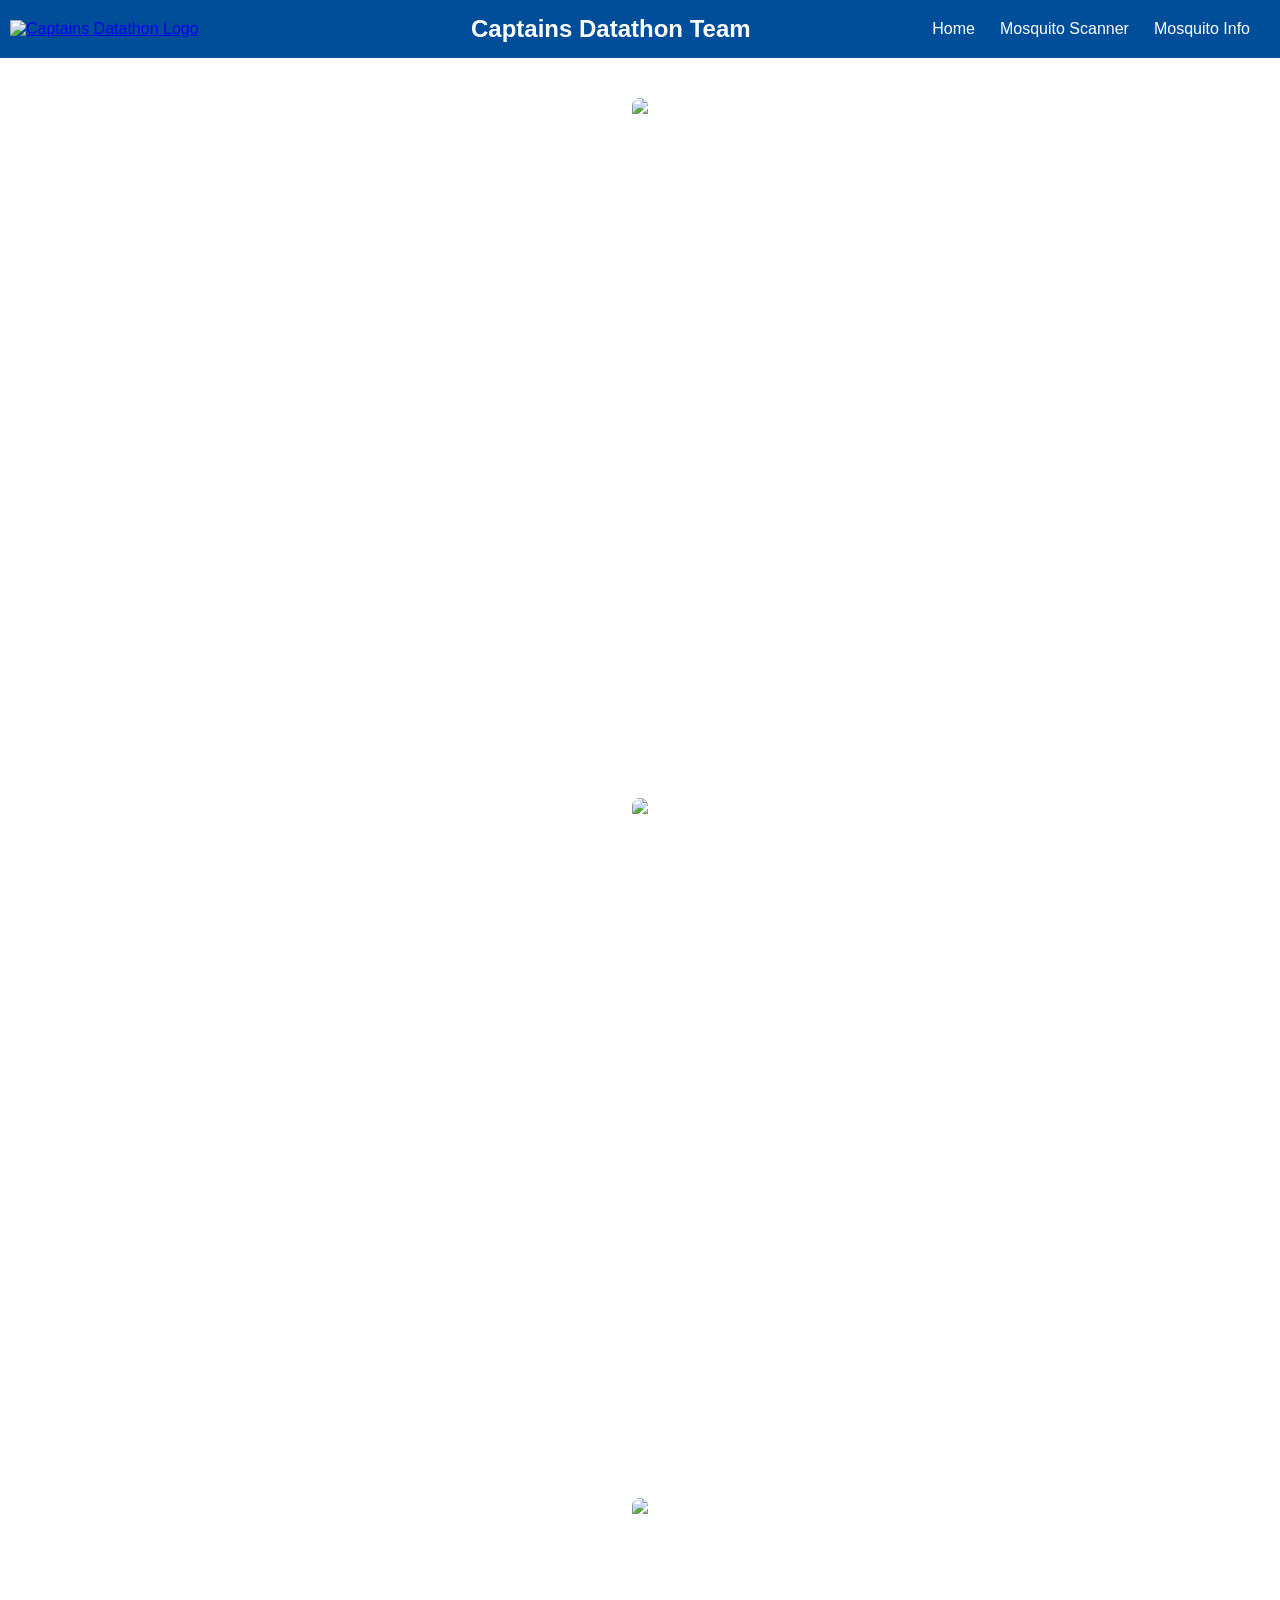
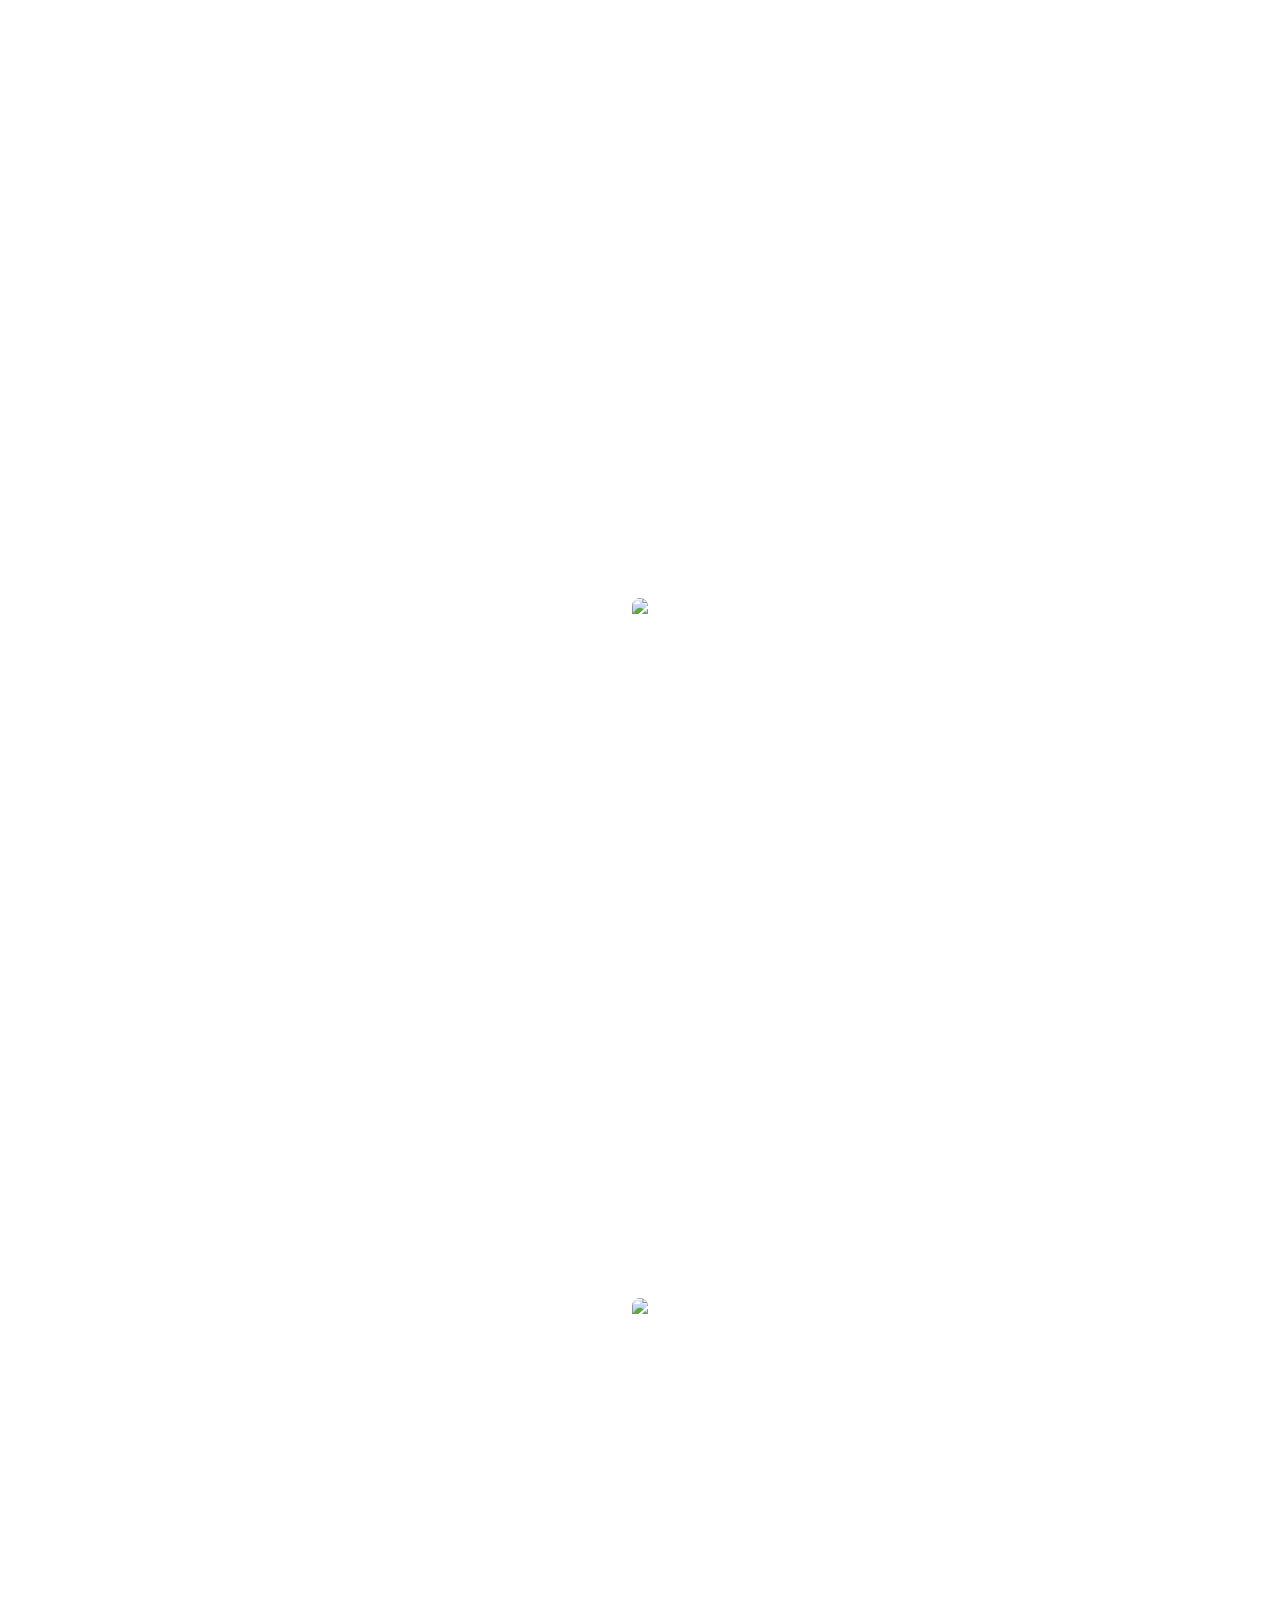
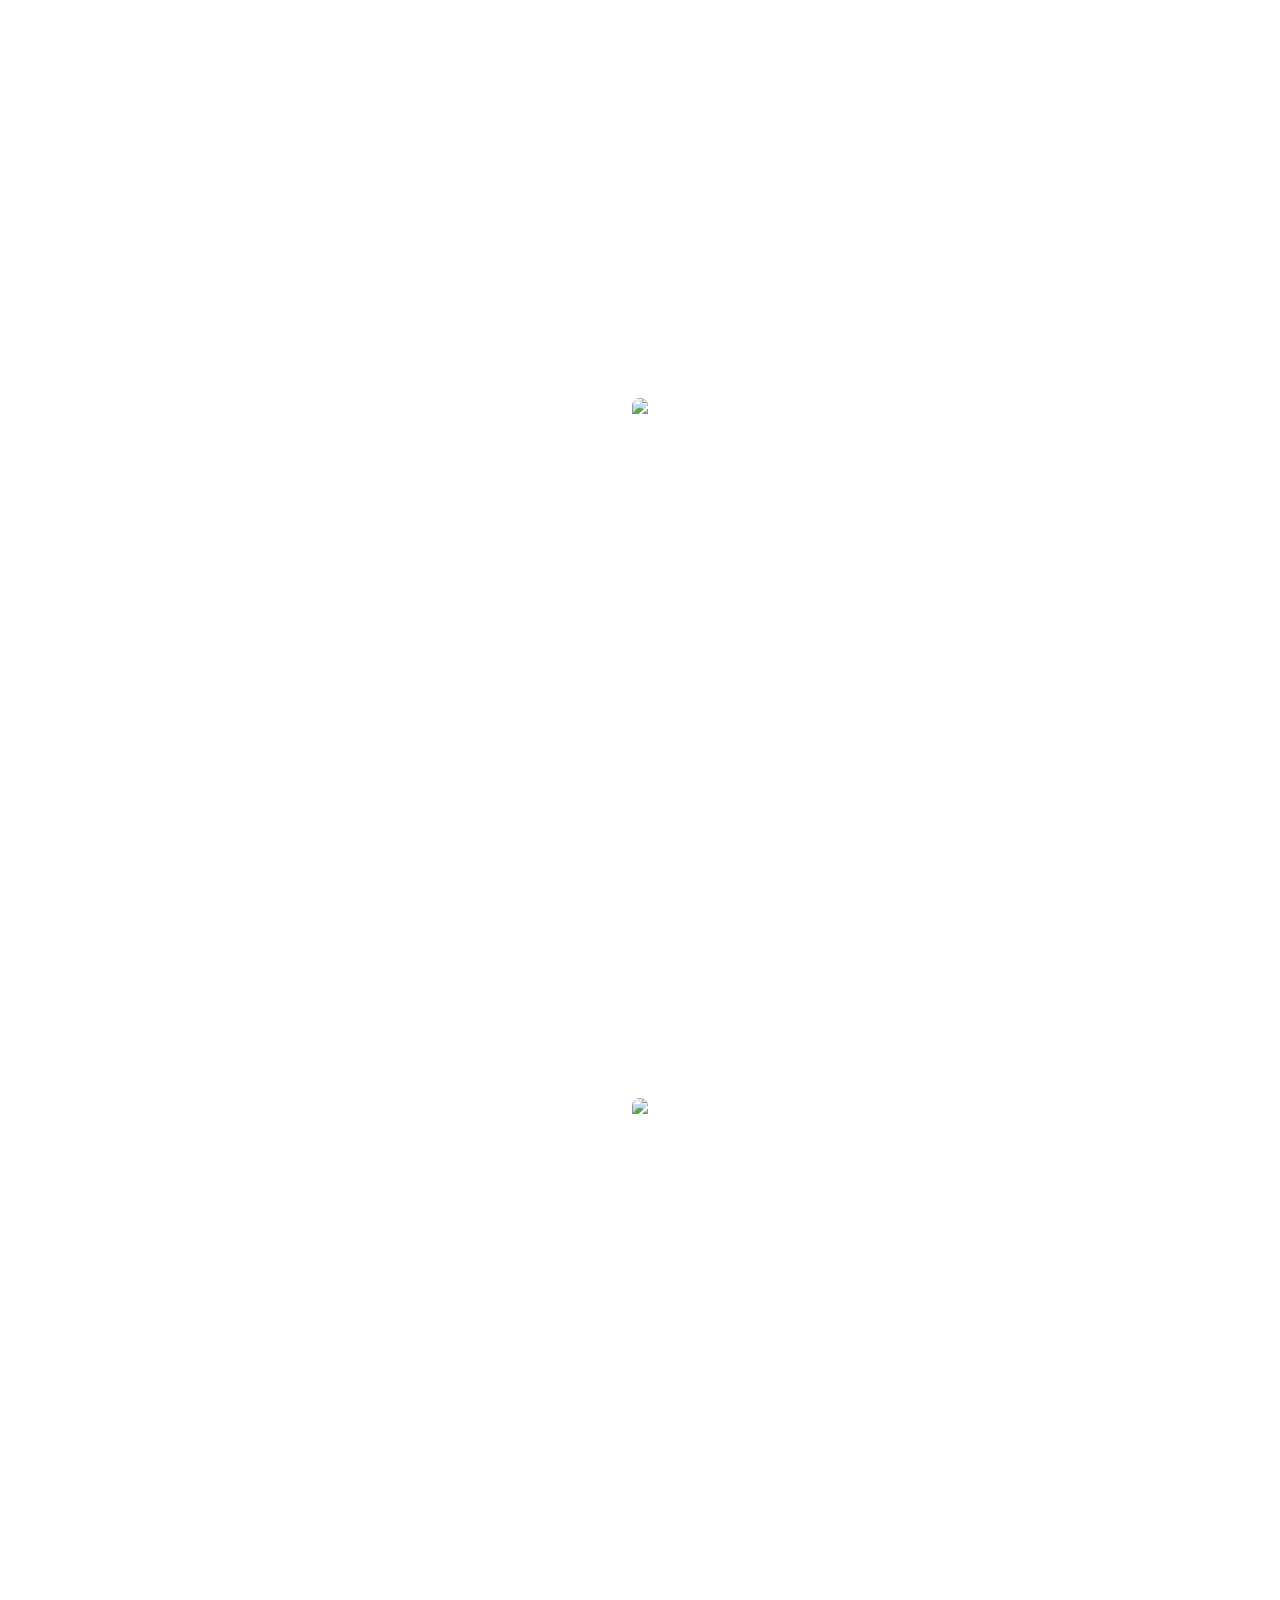
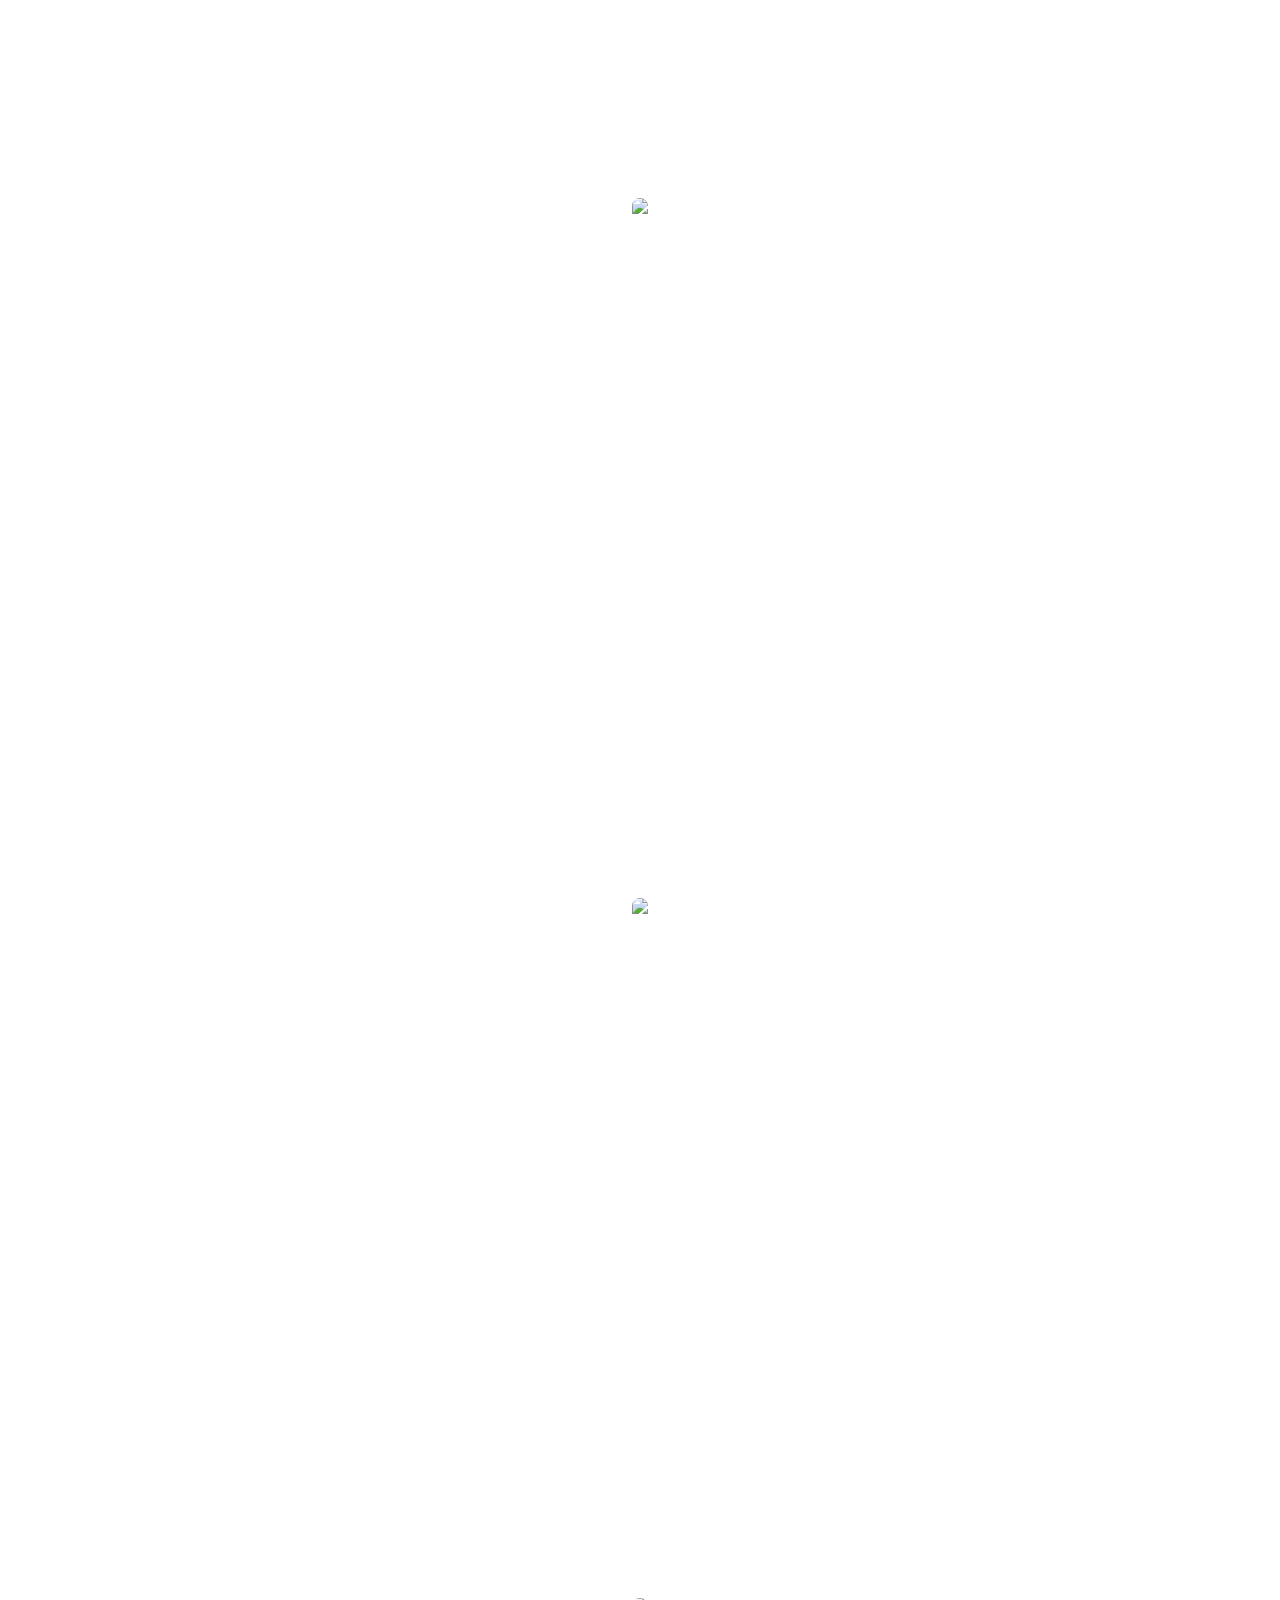
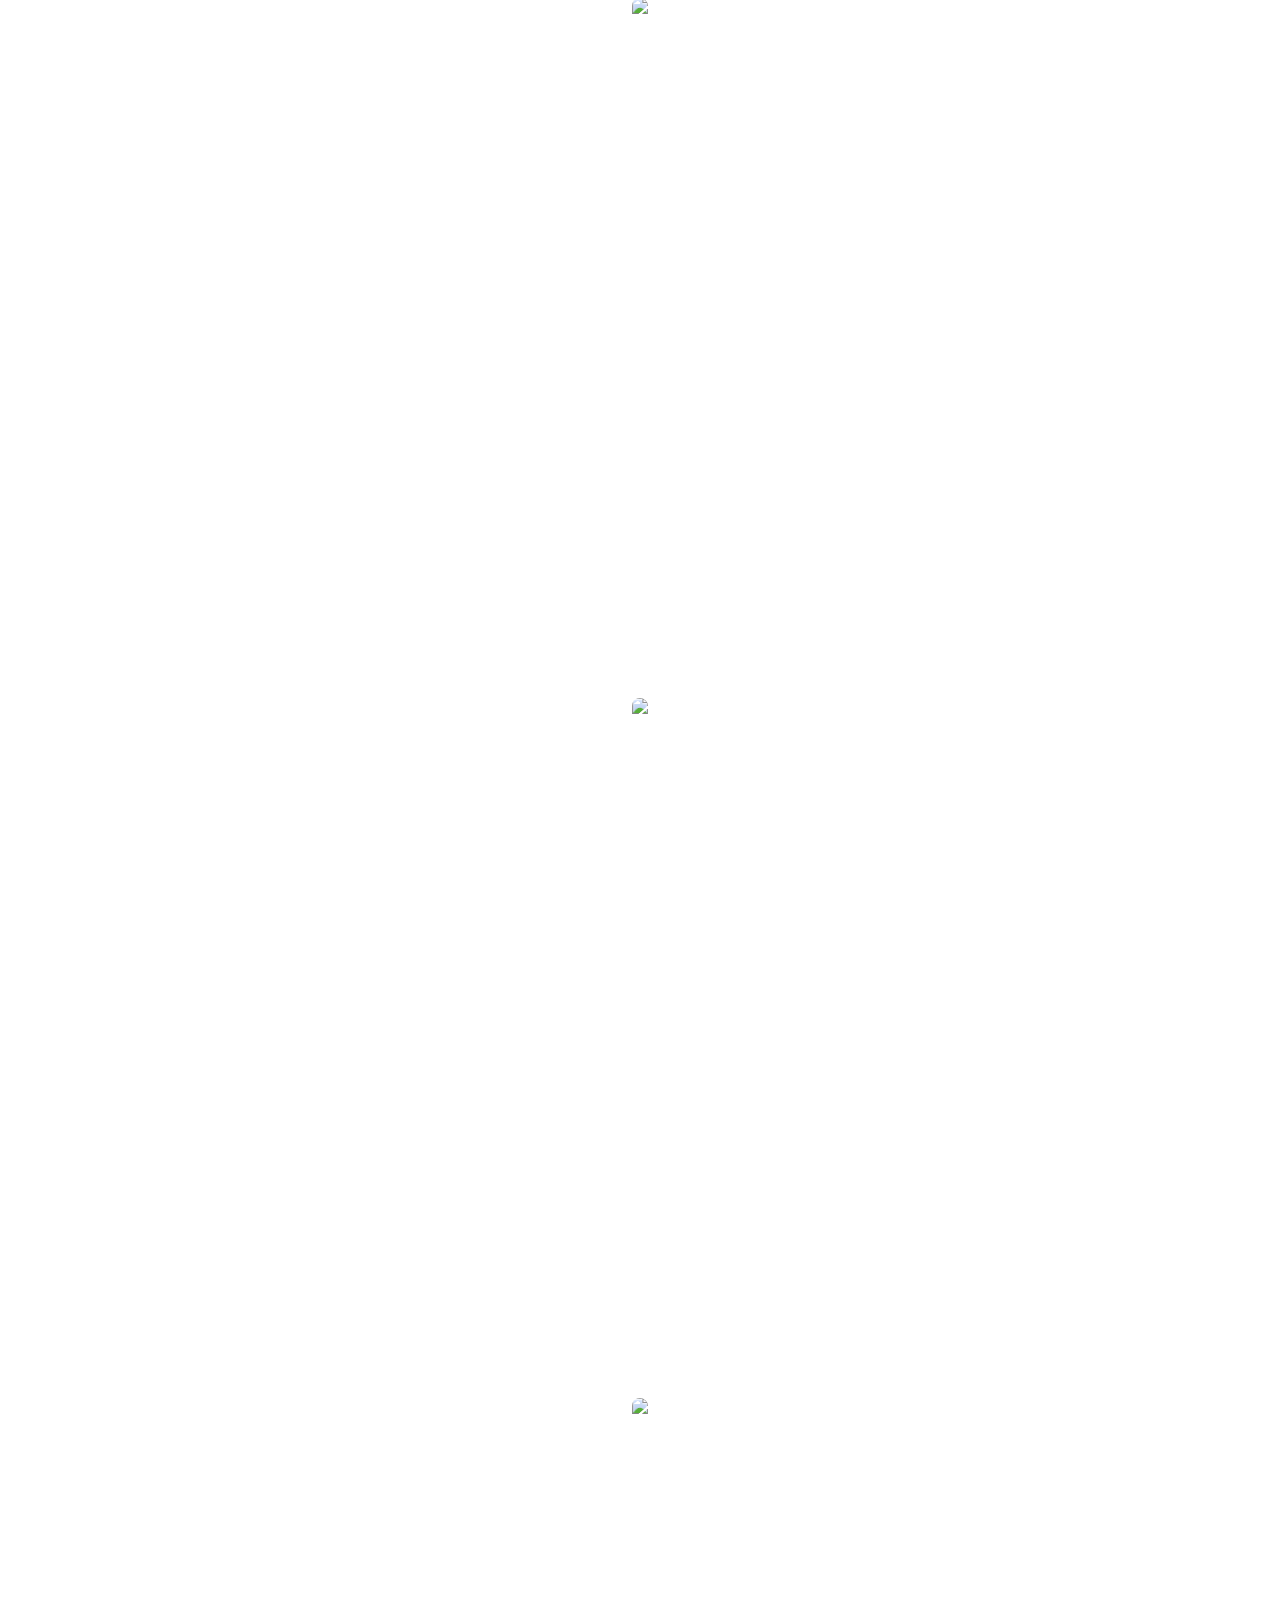
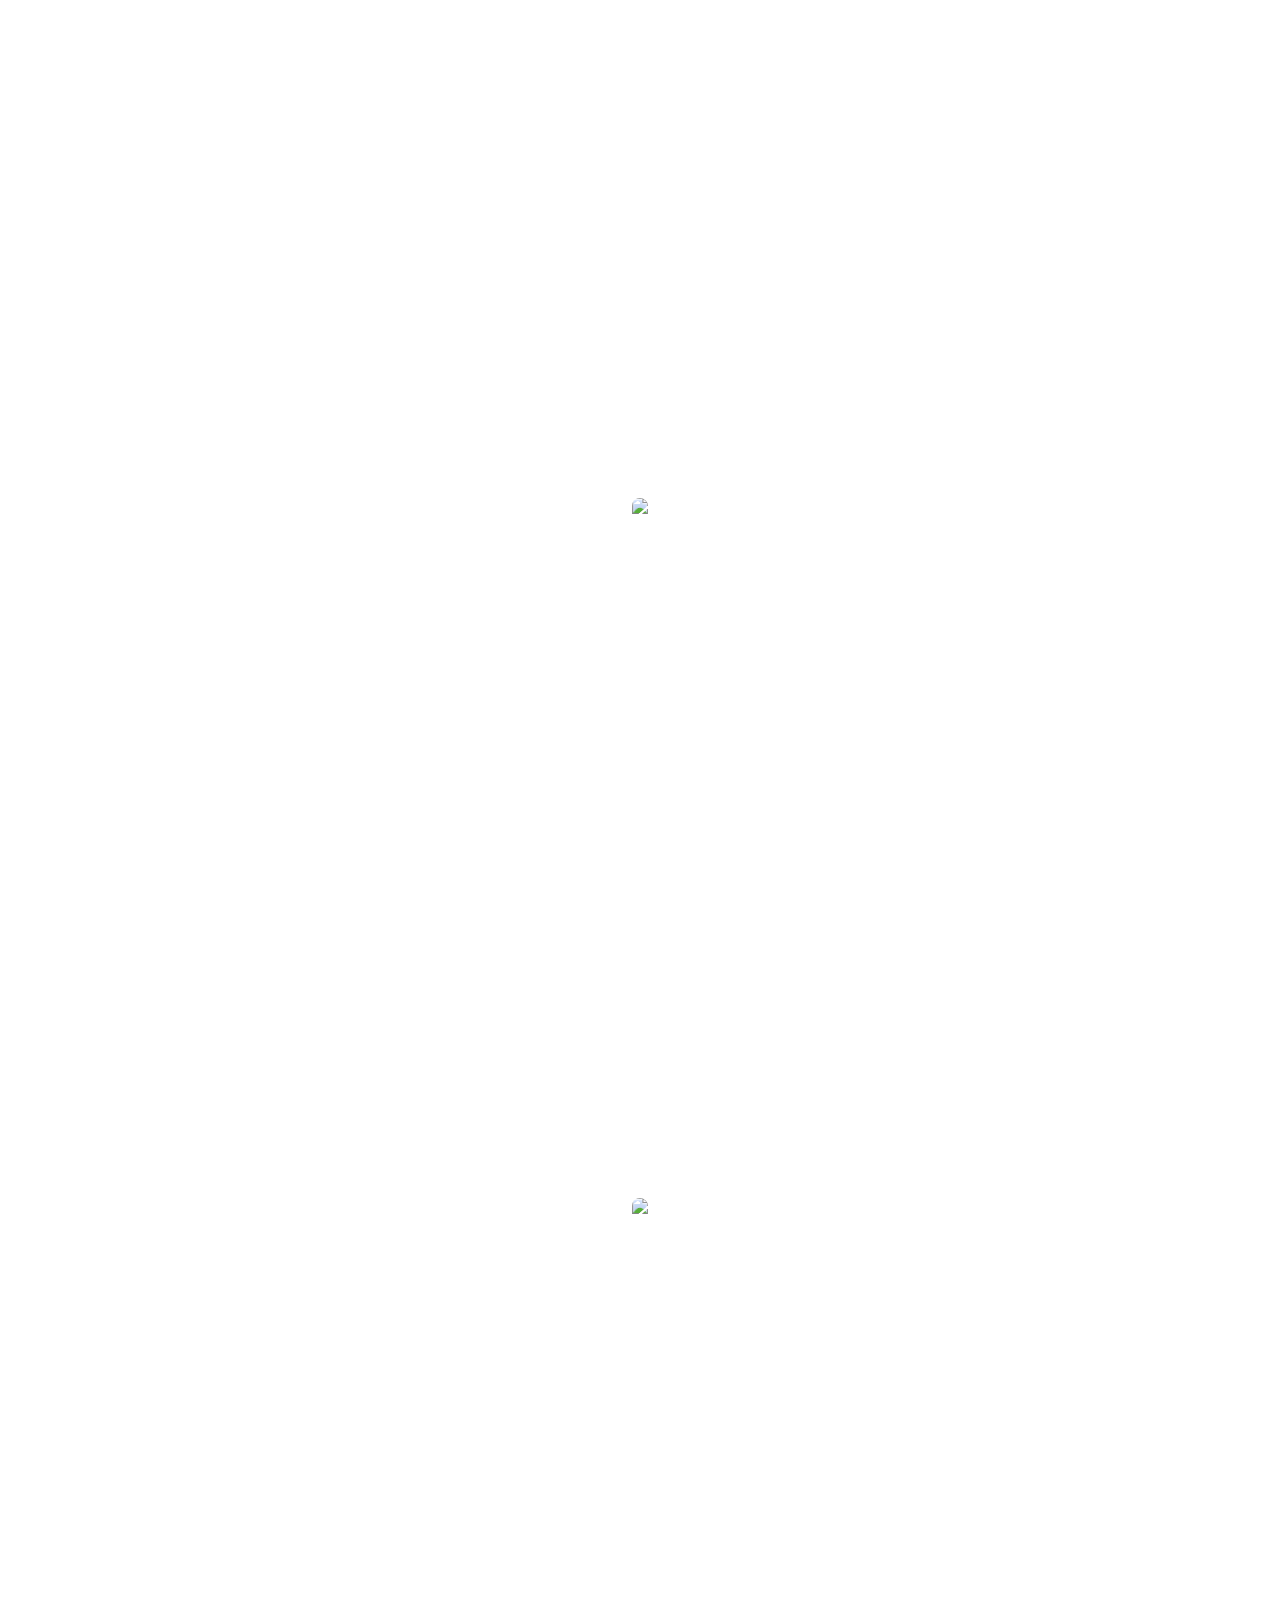
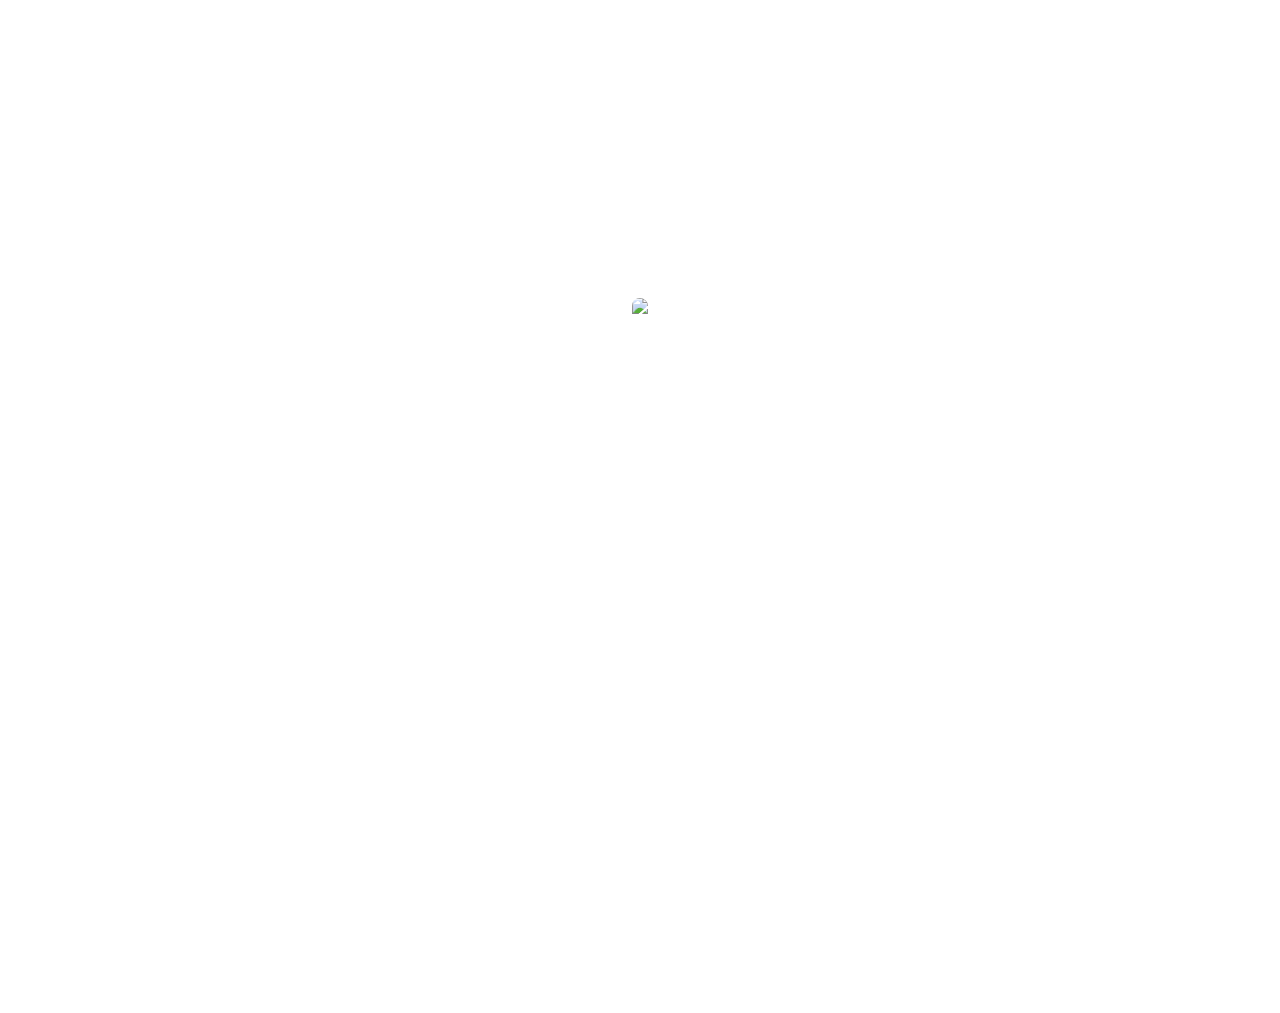
==== website/about.html @ 855c33f7 "removed images from carousel since carousel wasn't showing most of them. show them on photos one-by-" ====
<!-- i'm too lazy to change the url
but the link appears on the site as photos -->

<!DOCTYPE html>
<html lang="en">
<head>
    <meta charset="UTF-8">
    <meta name="viewport" content="width=device-width, initial-scale=1.0">
    <title>Captains Datathon</title>
    <link rel="stylesheet" href="style.css"/>
</head>
<body>
    <!-- NavBar-->
    <nav class="navbar">
        <div class="navbar-logo">
            <a href="../index.html">
                <img src="img/CNU_logo.png" alt="Captains Datathon Logo">
            </a>
        </div>
        
        <h1 class="navbar-title">Captains Datathon Team</h1>

        <ul class="navbar-links">
            <li><a href="../index.html">Home</a></li>
            <li><a href="scanner.html">Mosquito Scanner</a></li>
            <li><a href="mosquito_info.html">Mosquito Info</a></li>
        </ul>
    </nav>
    
    <div class="rotate-section">

    <!-- TOP carousel -->
        <!-- <div class="carousel-wrapper top-carousel">
            <div class="carousel-track">
            <img src="img/T1.jpg" alt="">
            <img src="img/T2.jpg" alt="">
            <img src="img/T3.jpg" alt="">
            <img src="img/T4.jpg" alt="">
            <img src="img/T5.jpg" alt="">
            <img src="img/T6.jpg" alt="">
            <img src="img/T7.jpg" alt="">

            <img src="img/T1.jpg" alt="">
            <img src="img/T2.jpg" alt="">
            <img src="img/T3.jpg" alt="">
            </div>
        </div> -->


        <img src="img/T2.jpg" class="center-img">
        <img src="img/T4.jpg" class="center-img">
        <img src="img/T5.jpg" class="center-img">
        <img src="img/T6.jpg" class="center-img">
        <img src="img/T7.jpg" class="center-img">
        <img src="img/T3.jpg" class="center-img">
        <img src="img/T1.jpg" class="center-img">

        <!-- CENTER IMAGE -->
        <img src="img/center.jpg" class="center-img">

        <!-- BOTTOM carousel -->
        <img src="img/B2.jpg" class="center-img">
        <img src="img/B4.jpg" class="center-img">
        <img src="img/B5.jpg" class="center-img">
        <img src="img/B7.jpg" class="center-img">
        <img src="img/B3.jpg" class="center-img">
        <img src="img/B1.jpg" class="center-img">
        <img src="img/B6.jpg" class="center-img">

    </div>


</body>
</html>
---- website/style.css ----
/* Main Colors:
 > Green      - 7CBB2B
 > Dark Blue  - 003366
 > Light Blue - 4DAEFE
*/

body {
  margin: 0;
  font-family: 'Montserrat', sans-serif;
  overflow-x: hidden;
}

/* Navbar */
.navbar {
    background-color: #004d99;
    display: flex;
    align-items: center;
    justify-content: space-between;
    padding: 20px 20px;
    padding-left:10px;
    padding-right:30px;
    position: relative;
    color: white;
}

/* Logo */
.navbar-logo img {
    height: 40px;
    width: auto;

}

/* Centered title */
.navbar-title {
    position: absolute;
    /* chage to 37.7 fro better */
    left: 48.5%;
    transform: translateX(-50%);
    font-size: 1.5em;
    font-weight: 600;
    color: white;
    padding-right:20px;
    margin: 0;
}

/* Navigation links */
.navbar-links {
    list-style: none;
    display: flex;
    gap: 25px;
    margin: 0;
    padding: 0;
}

.navbar-links li a {
    color: white;
    text-decoration: none;
    font-weight: 500;
    transition: color 0.3s;
}

.navbar-links li a:hover {
    color: #7CBB2B; /* green hover effect */
}

/* Responsive for small screens */
@media (max-width: 970px) {
    .navbar-links {
        display: none; /* could add hamburger menu later */
    }

    .navbar-title {
        font-size: 1.2em;
    }
}

/* Video & Text */

.mw-hero {
  position: relative;
  height: 40vh;
  overflow: hidden;
}

.mw-video {
  position: absolute;
  top: 0;
  left: 0;
  width: 100%;
  height: 100%;
  object-fit: cover;
  filter: brightness(60%);
  z-index: 0;
}

.mw-overlay {
  position: absolute;
  top: 35%;
  left: 10%;
  /* transform: translateY(-30%); */
  color: white;
  z-index: 1;
}

.mw-title {
  font-size: clamp(3rem, 6vw, 4rem);
  font-weight: 700;
  margin: 0;
  color: #7CBB2B;
  text-align:center;
}

.mw-title span {
  color: #7CBB2B;
}

.mw-subtitle {
  margin-top: 10px;
  font-size: clamp(1.3rem, 2.5vw, 1.3rem);
  color: lightskyblue;
  letter-spacing: 0.5px;
  text-align:center;
}

/* my additions*/

h1{
  text-align:center;
}


/* Section 1 */

.mosquito-section {
  padding: 10px 10%;
  background-color: #fff;
  color: #000;
}

.mosquito-heading {
  text-align: center;
  font-size: clamp(1.8rem, 3vw, 2.5rem);
  font-weight: 700;
  margin-bottom: 40px;
  line-height: 1.2;
}

.mosquito-green {
  color: #7CBB2B; 
}

.mosquito-blue {
  color: #4DAEFE; 
}

.mosquito-flex {
  display: flex;
  align-items: stretch; 
  justify-content: center;
  gap: 30px;
}

.mosquito-image {
  flex: 1 1 400px;
  max-width: 500px;
}

.mosquito-image img {
  width: 100%;
  height: 100%;
  object-fit: cover;        
  object-position: center;  
  border-radius: 10px;
  display: block;
}

.mosquito-text {
  flex: 1 1 400px;
  max-width: 700px;
  font-size: 1rem;
  line-height: 1.6;
}

.mosquito-text p {
  margin-bottom: 20px;
}

/* Responsive tweak for small screens */
@media (max-width: 768px) {
  .mosquito-section {
    padding: 40px 5%;
  }

  .mosquito-flex {
    flex-direction: column;
    align-items: center;
  }

  .mosquito-text {
    text-align: justify;
  }
}

/* Section 2 */

.carousel-section {
  background: #fff;
  padding-bottom: 60px;
  text-align: center;
}

.carousel-heading {
  font-size: clamp(1.8rem, 3vw, 2.6rem);
  font-weight: 700;
  margin-bottom: 40px;
}

.carousel-green { color: #7CBB2B; }
.carousel-blue { color: #4DAEFE; }

.carousel-wrapper {
  width: 60%;
  max-width: 1100px;
  margin-inline: auto;
  overflow: hidden;
  border-radius: 14px;
  position: relative;
}

.carousel-track {
  display: flex;
  gap: 20px;
  /* vvv Adjust Time vvv */
  animation:slide-pingpong 7s ease-in-out infinite alternate;
}

/* Desktop: show 2 images at once */
.carousel-track img {
  flex: 0 0 calc(50% - 10px);
  border-radius: 14px;
  object-fit: contain;
}

/* Mobile: show only 1 */
@media (max-width: 800px) {
  .carousel-track img {
    flex: 0 0 100%;
  }
}

@keyframes slide-pingpong {
  0% {
    transform: translateX(0);
  }
  100% {
    transform: translateX(calc(-192% - 60px));
  }
}

/* Section 3 */

.ai-performance {
  background: #fff;
  text-align: center;
  /* padding: 80px 8% 0; */
  color: #000;
}

.ai-text h2 {
  font-size: clamp(1.8rem, 3vw, 2.6rem);
  font-weight: 700;
  margin-bottom: 20px;
}

.ai-green {
  color: #7CBB2B;
}

.ai-text p {
  max-width: 800px;
  margin: 0 auto 40px auto;
  font-size: 1rem;
  color: #333;
  line-height: 1.6;
}

.ai-image {
  width: 100vw;
  height: 100vh;
  overflow: hidden; /* allow full image */
  max-height: none; /* remove height restriction */
}

.ai-image img {
  width: 100%;
  height: auto;
  object-fit: cover;
  display: block;
  margin: 0 auto;
}


/* Mosquito Info -- Table */

.table-section {
    padding: 60px 8%;
}

.table-section h2 {
    text-align: center;
    font-size: 2rem;
    margin-bottom: 25px;
    color: #003366;
}

table {
    width: 100%;
    border-collapse: collapse;
    font-size: 1rem;
}

table th {
    background: #004d99;
    color: white;
    padding: 10px;
    text-align: left;
}

table td {
    padding: 10px;
    border-bottom: 1px solid #ddd;
}

table tr:nth-child(even) {
    background-color: #f5f5f5;
}

table tr:hover {
    background-color: #e8f4ff;
}

td ul {
    padding-left: 18px;
    margin: 0;
}

td ul li {
    margin-bottom: 4px;
    line-height: 1.3;
}

/* Optional: remove bullets */
td ul {
    list-style-type: disc;  /* change to 'none' if you don't want bullets */
}

.even-row {
    background-color: #f3f3f3;
}

.odd-row {
    background-color: #ffffff;
}

/* About -- Images */

.rotate-section {
  display: flex;
  flex-direction: column;
  align-items: center;
  gap: 25px;
  padding: 40px 0;
}

/* CAROUSEL CONTAINER */
.carousel-wrapper {
  width: fill;       /* match center image size */
  overflow: hidden;
  border-radius: 12px;
}

/* TRACK that moves */
.carousel-track {
  display: flex;
  gap: 10px;
  animation: slide-left 30s linear infinite;
}

/* Images in carousel */ .carousel-track img, .center-img {
    width: fill;
    height: 75vh;
    object-fit: cover;
    border-radius: 12px; 
  }


/* Different speed for bottom carousel if needed */
.bottom-carousel .carousel-track {
  animation: slide-left 20s linear infinite reverse;
}

/* ANIMATION */
@keyframes slide-left {
  0% {
    transform: translateX(0);
  }
  100% {
    transform: translateX(-770px); /* (number of original images) * image width + gaps */
  }
}
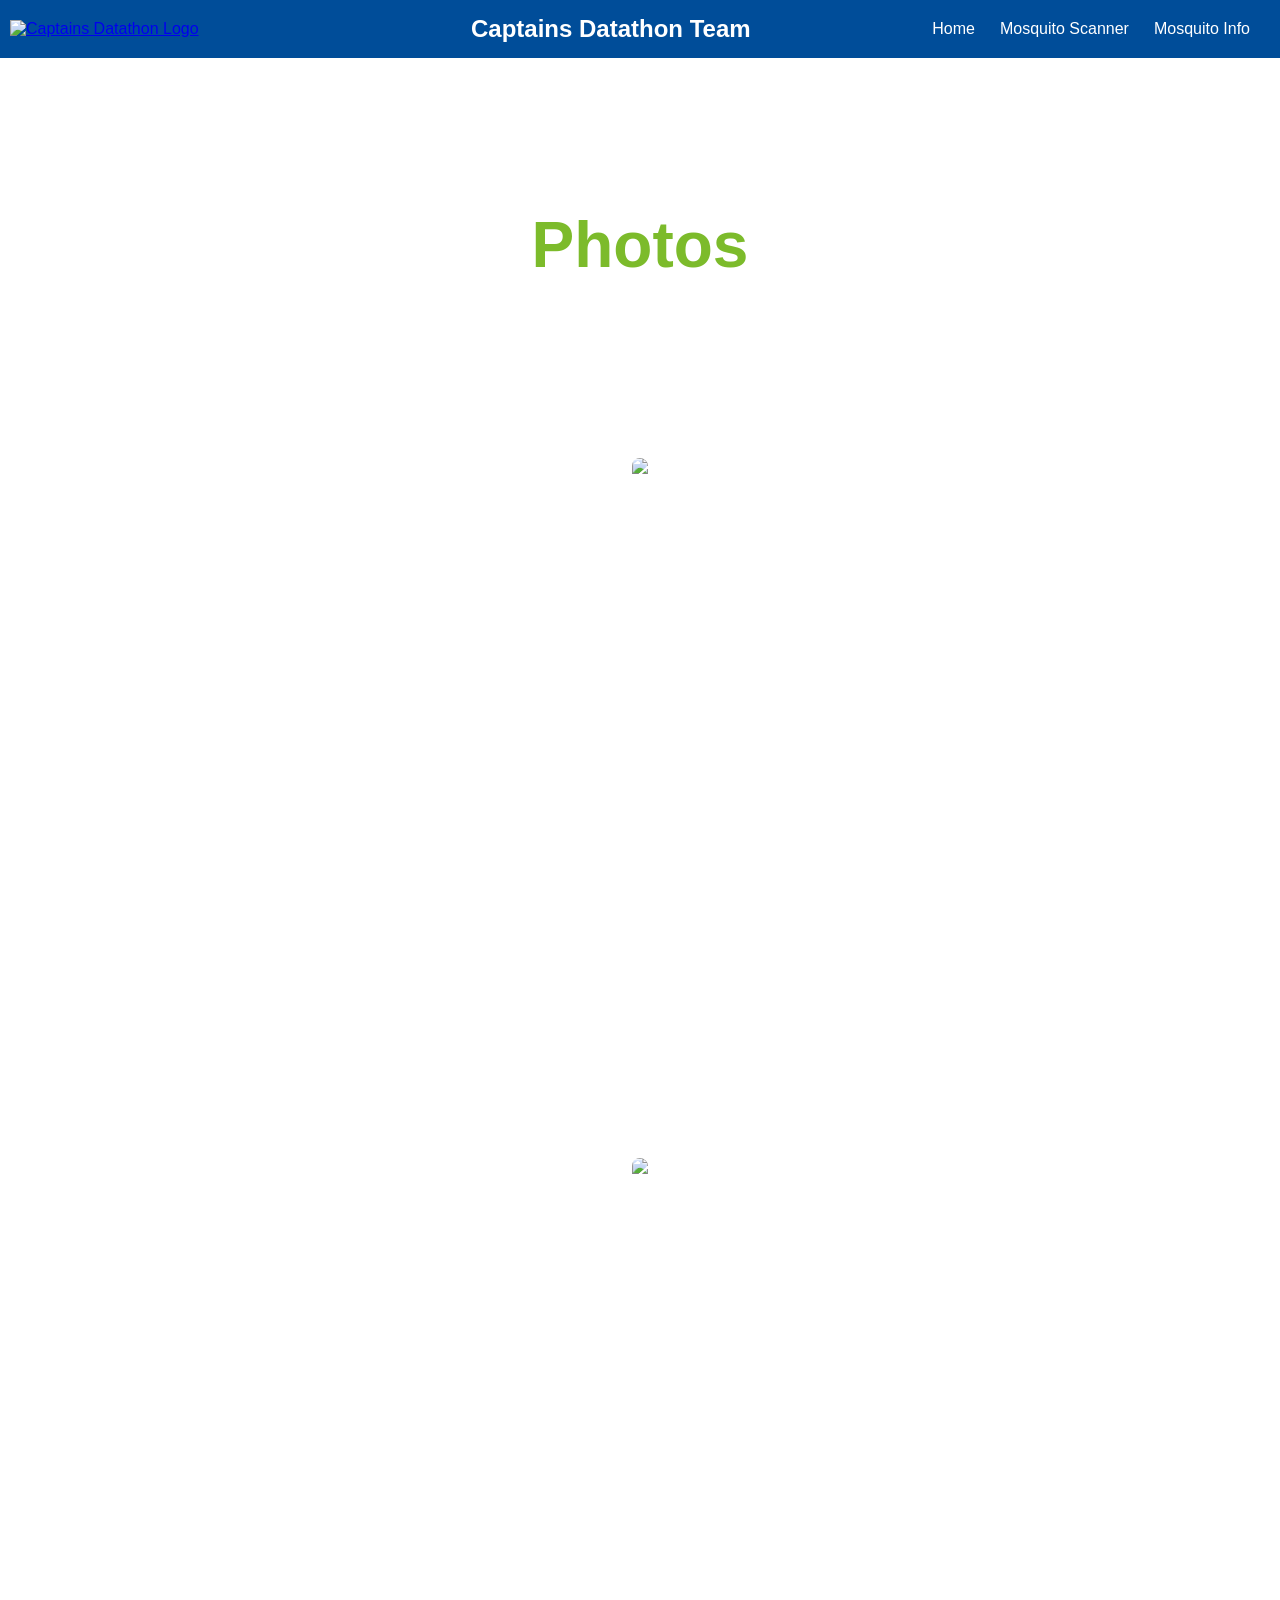
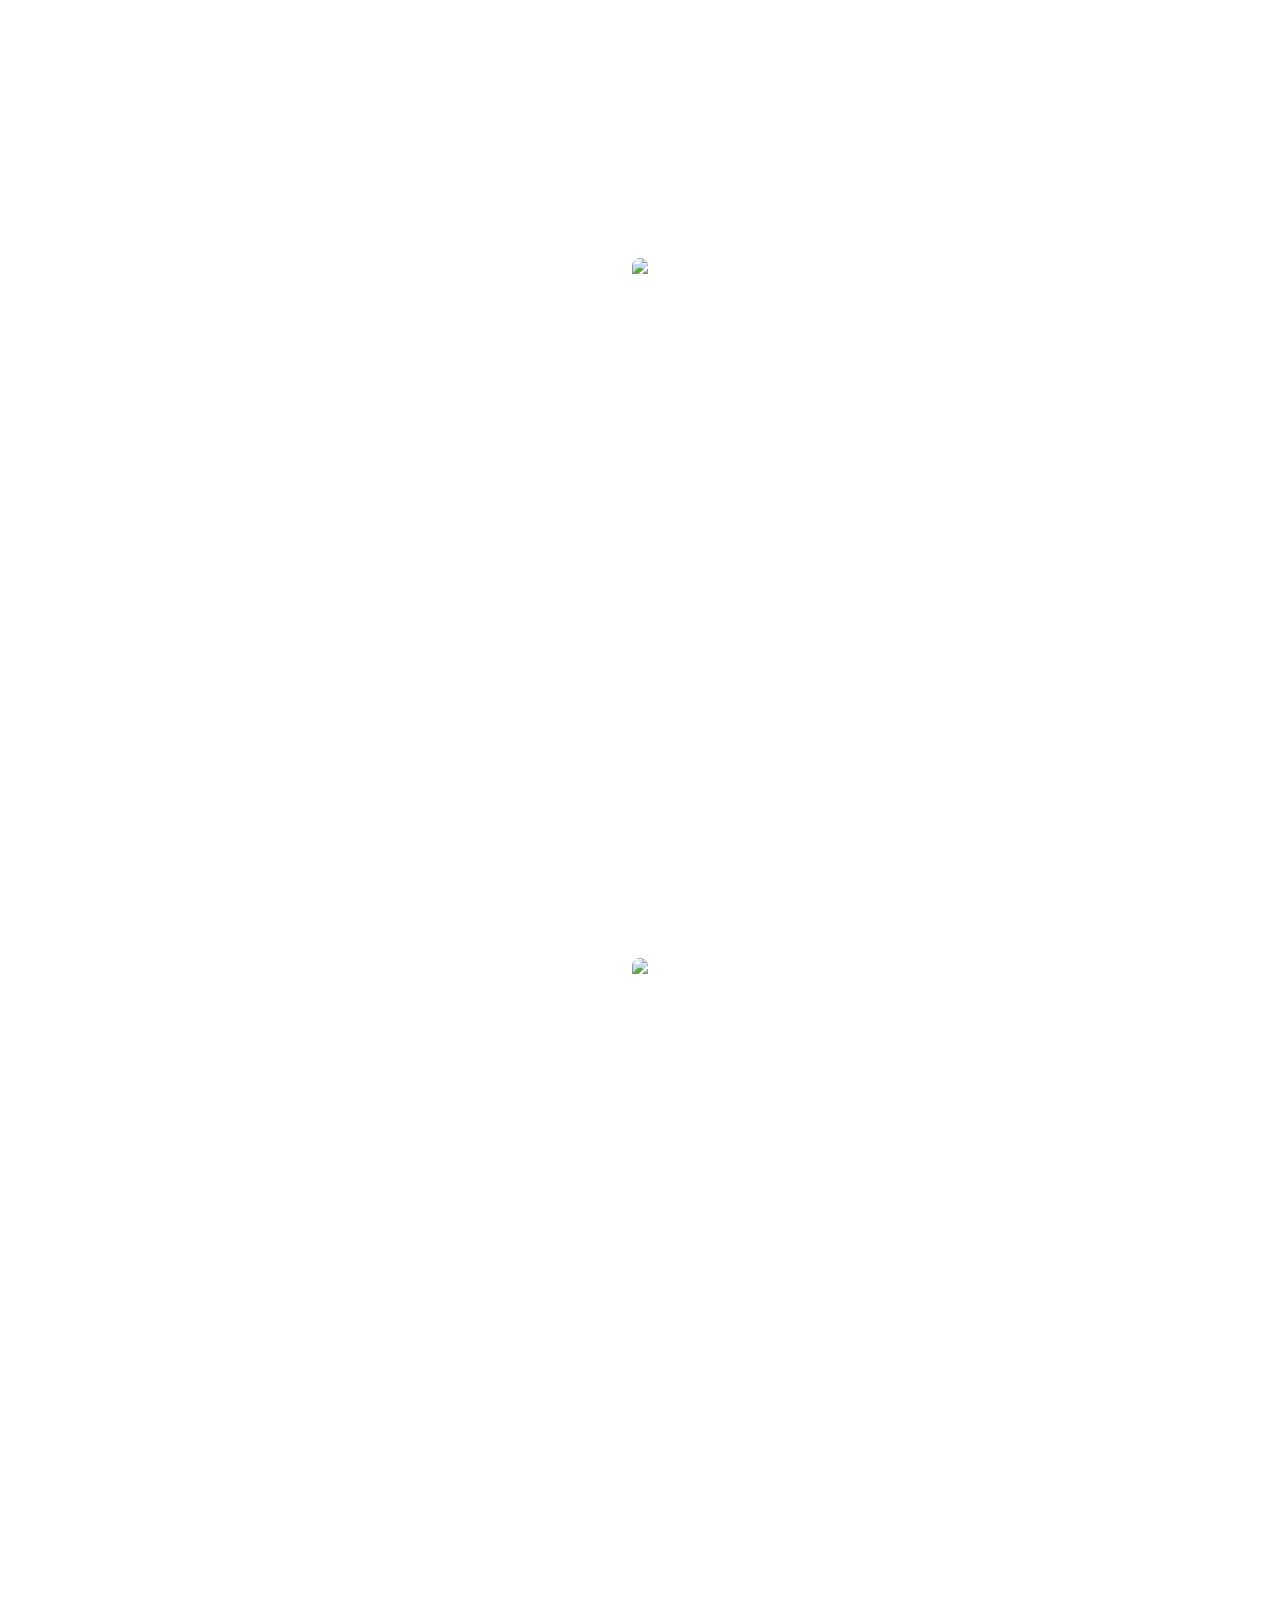
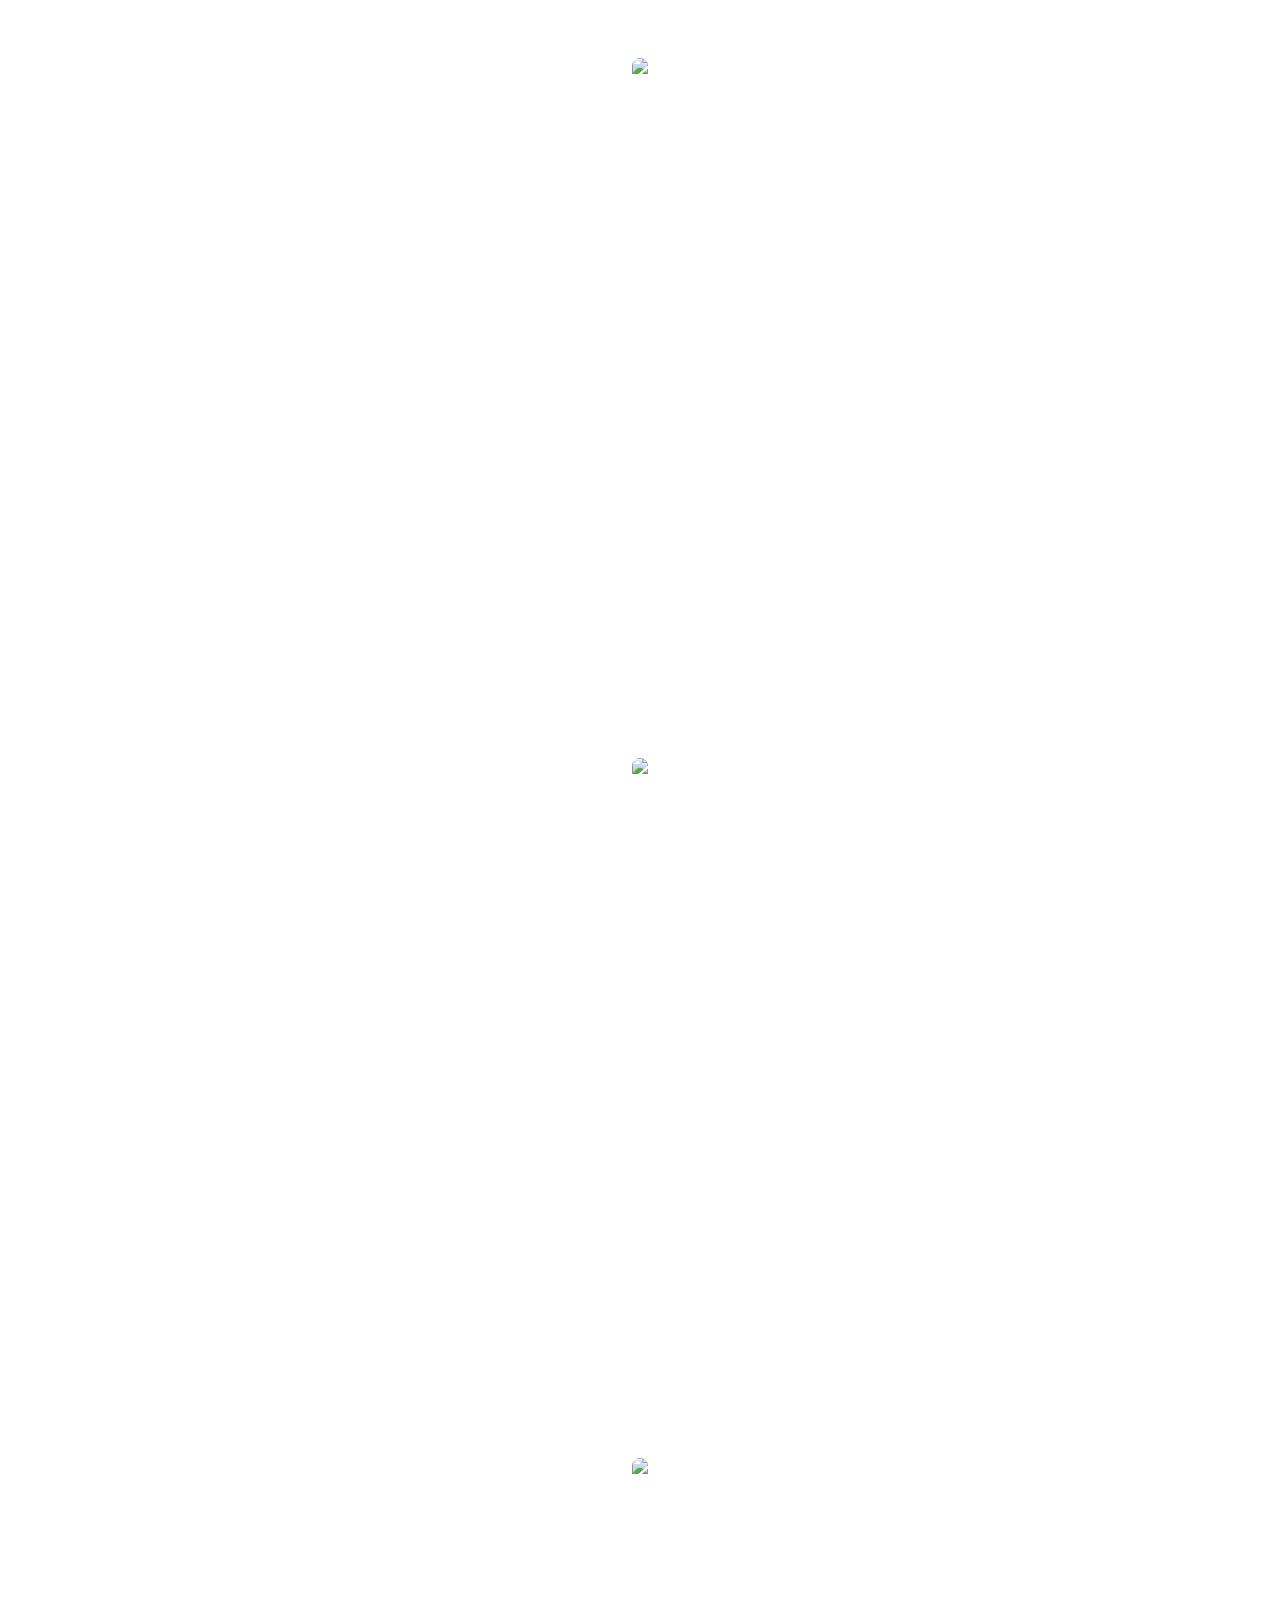
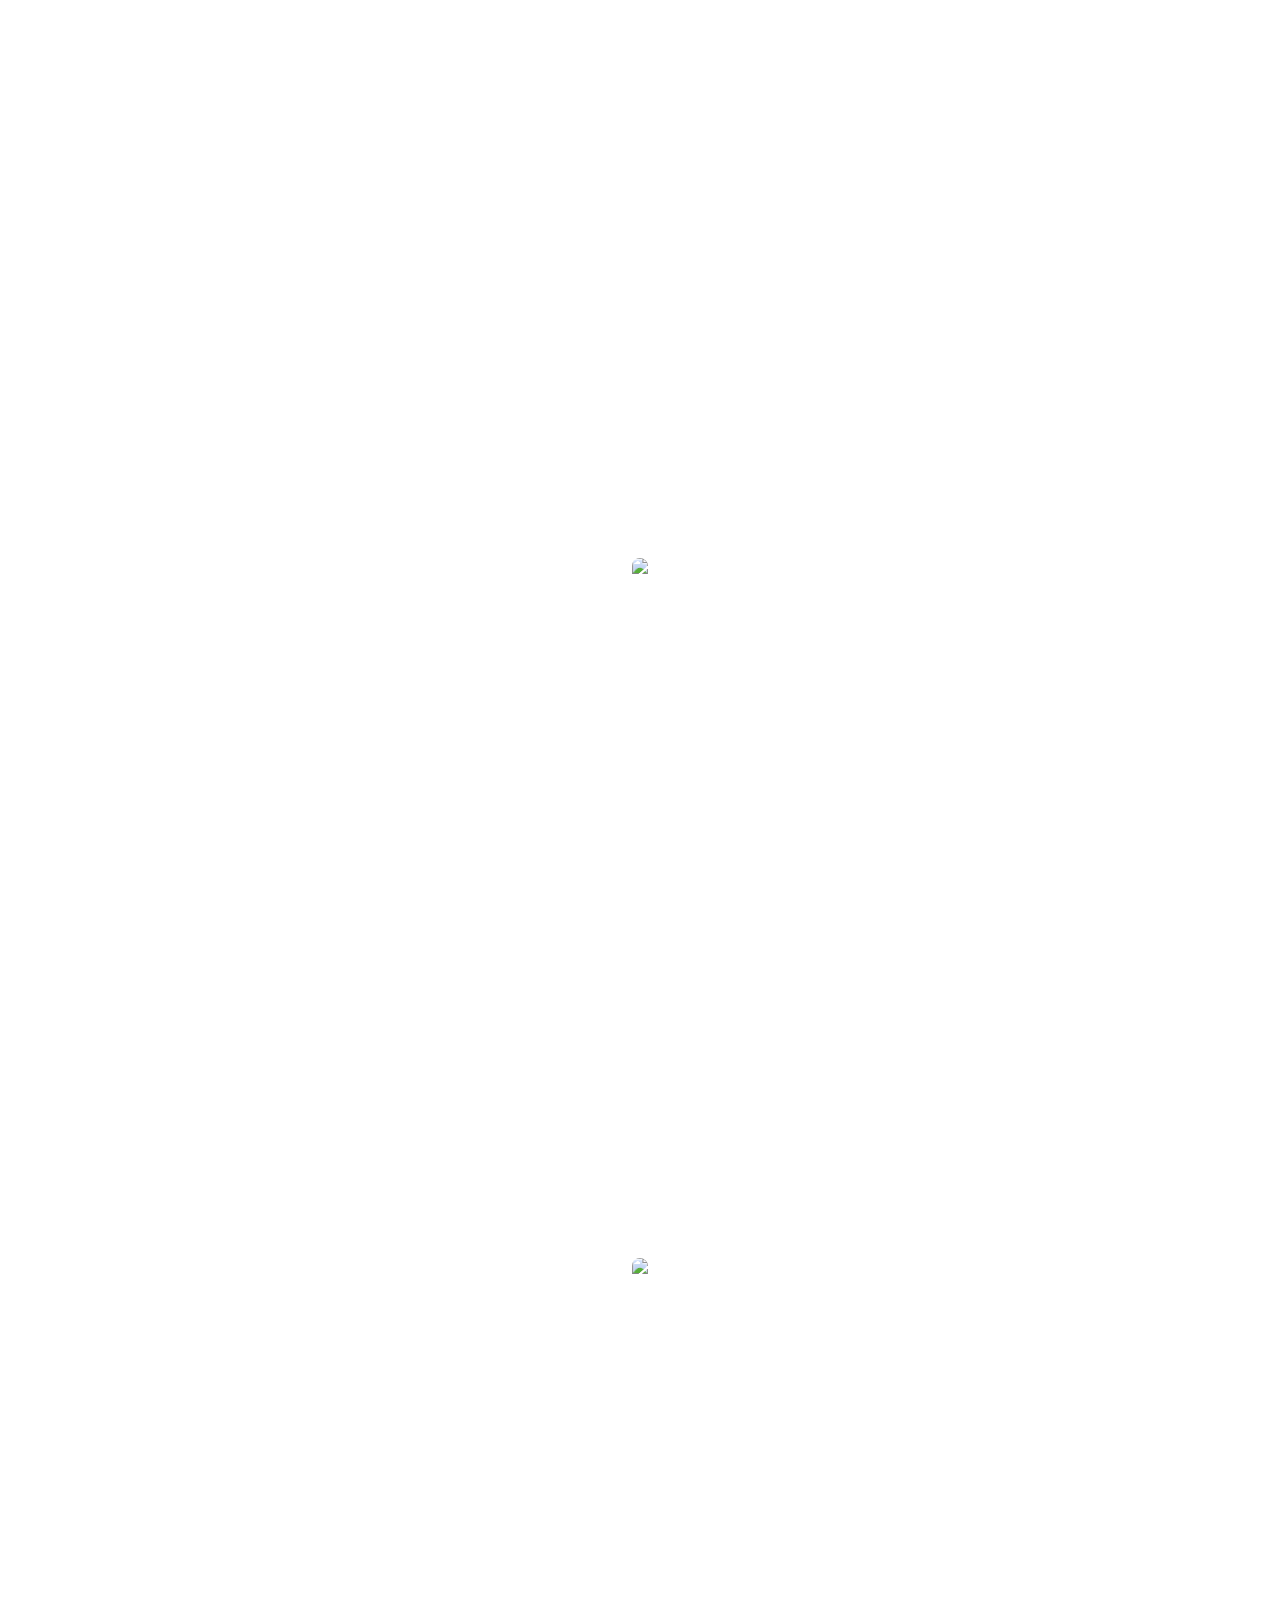
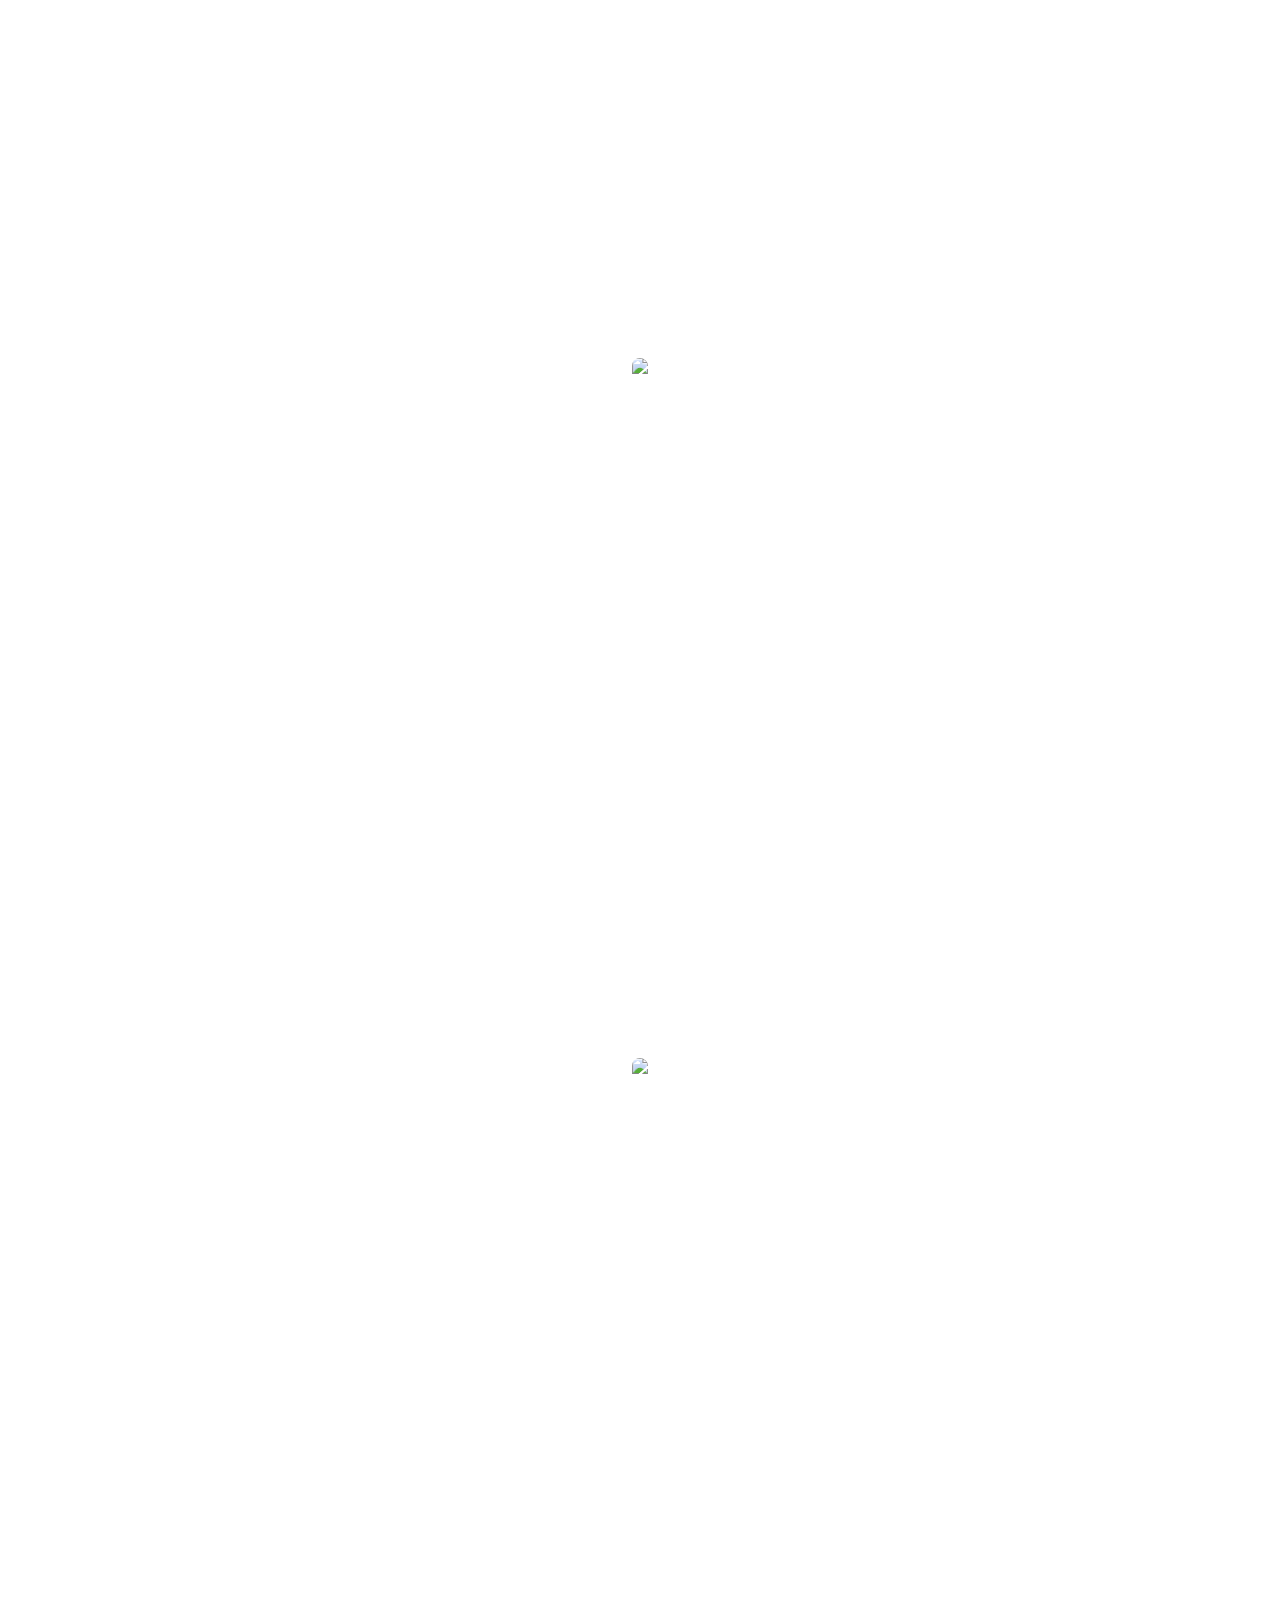
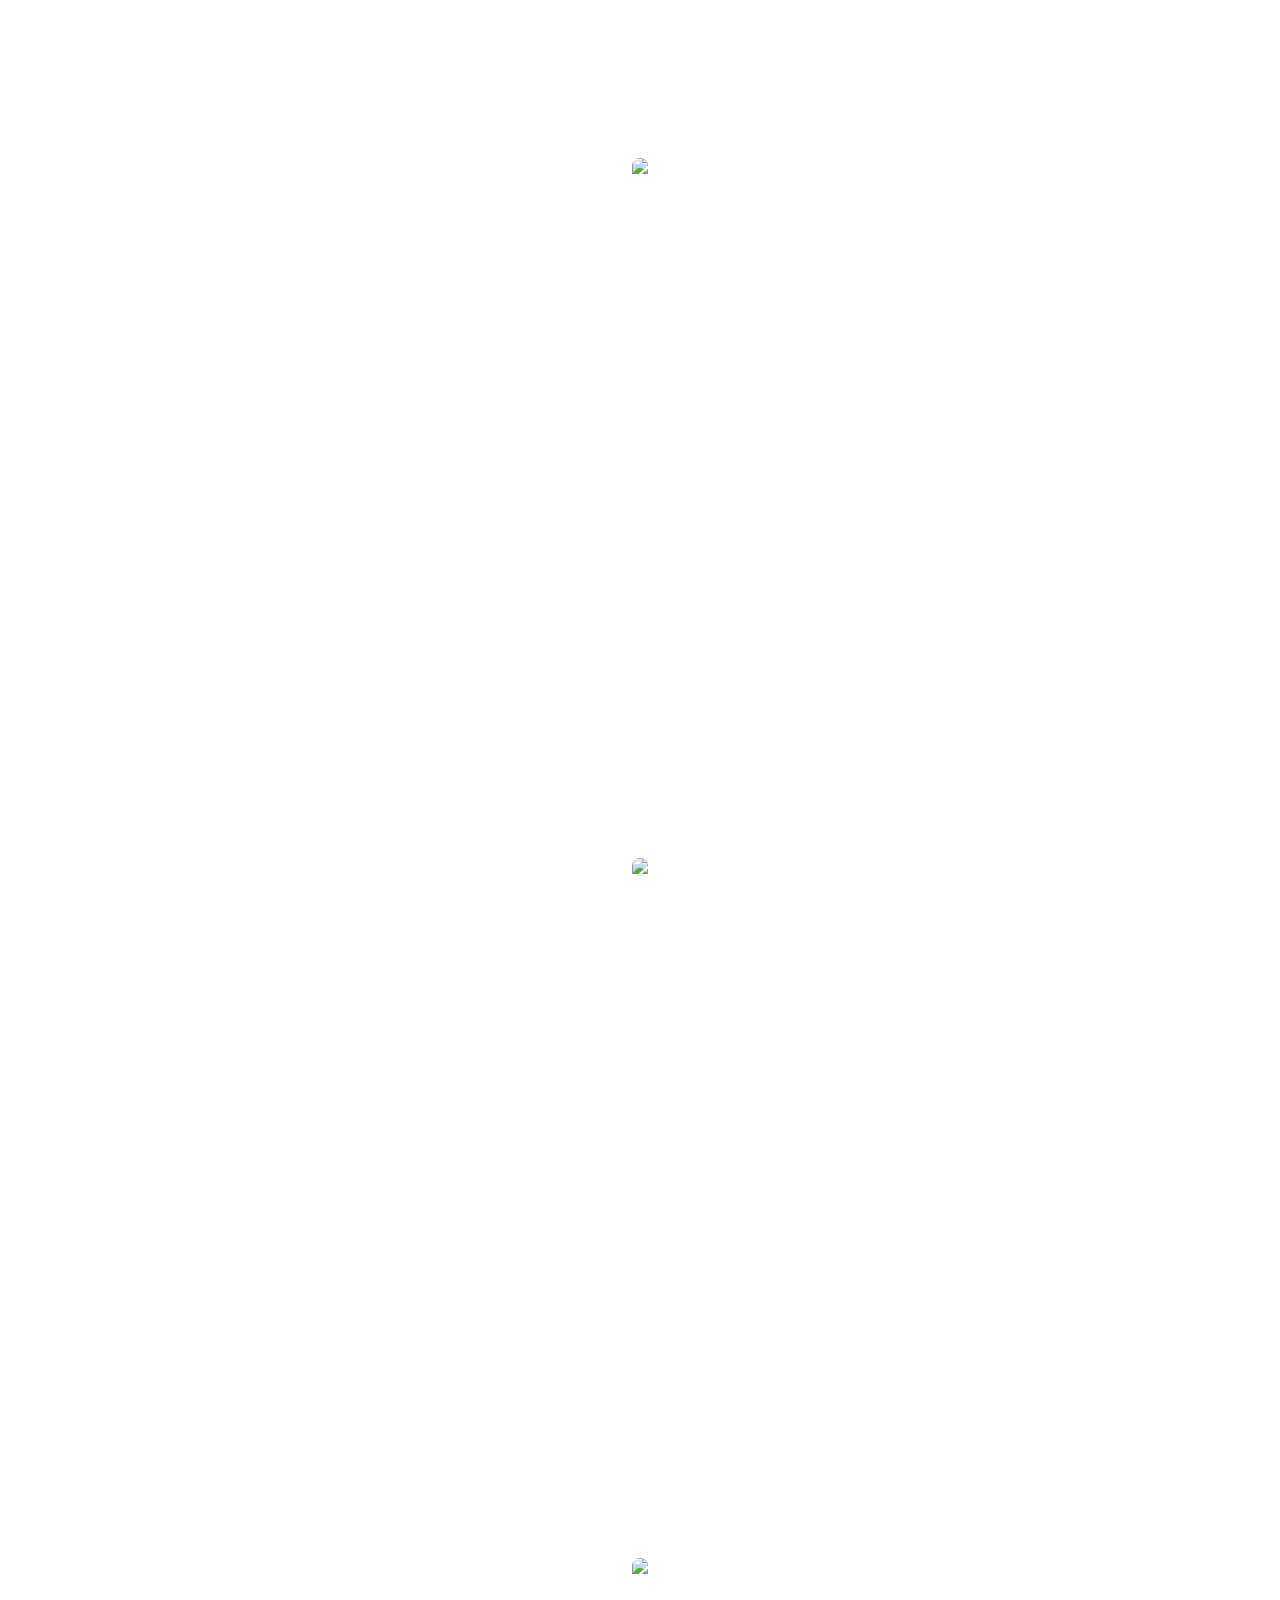
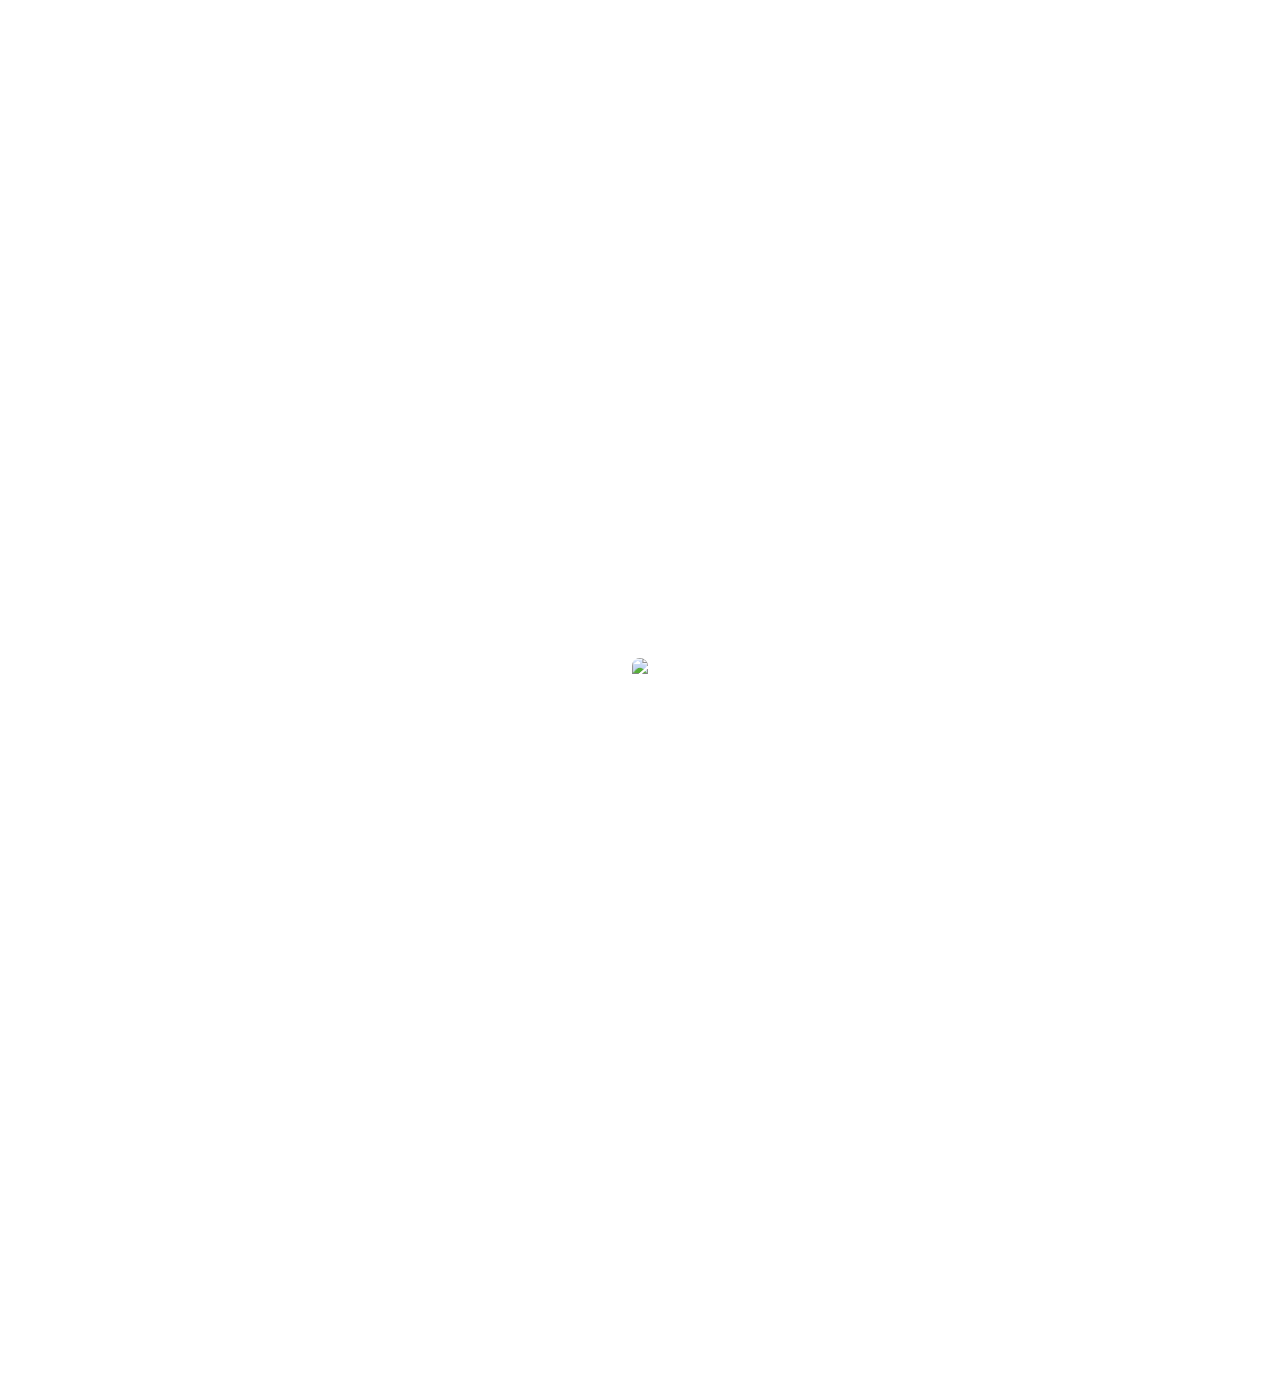
==== commit 9d7e77c2: "added title to photos page" ====
--- a/website/about.html
+++ b/website/about.html
@@ -26,6 +26,12 @@
             <li><a href="mosquito_info.html">Mosquito Info</a></li>
         </ul>
     </nav>
+
+    <section class="mw-hero">
+        <div class="mw-overlay">
+            <h1 class="mw-title">Photos</h1>
+        </div>
+    </section>
     
     <div class="rotate-section">
 
--- a/website/style.css
+++ b/website/style.css
@@ -95,8 +95,9 @@
 
 .mw-overlay {
   position: absolute;
-  top: 35%;
-  left: 10%;
+  top: 50%;
+  left:50%;
+  transform:translate(-50%, -40%);
   /* transform: translateY(-30%); */
   color: white;
   z-index: 1;
@@ -107,7 +108,7 @@
   font-weight: 700;
   margin: 0;
   color: #7CBB2B;
-  text-align:center;
+  text-align: center;
 }
 
 .mw-title span {
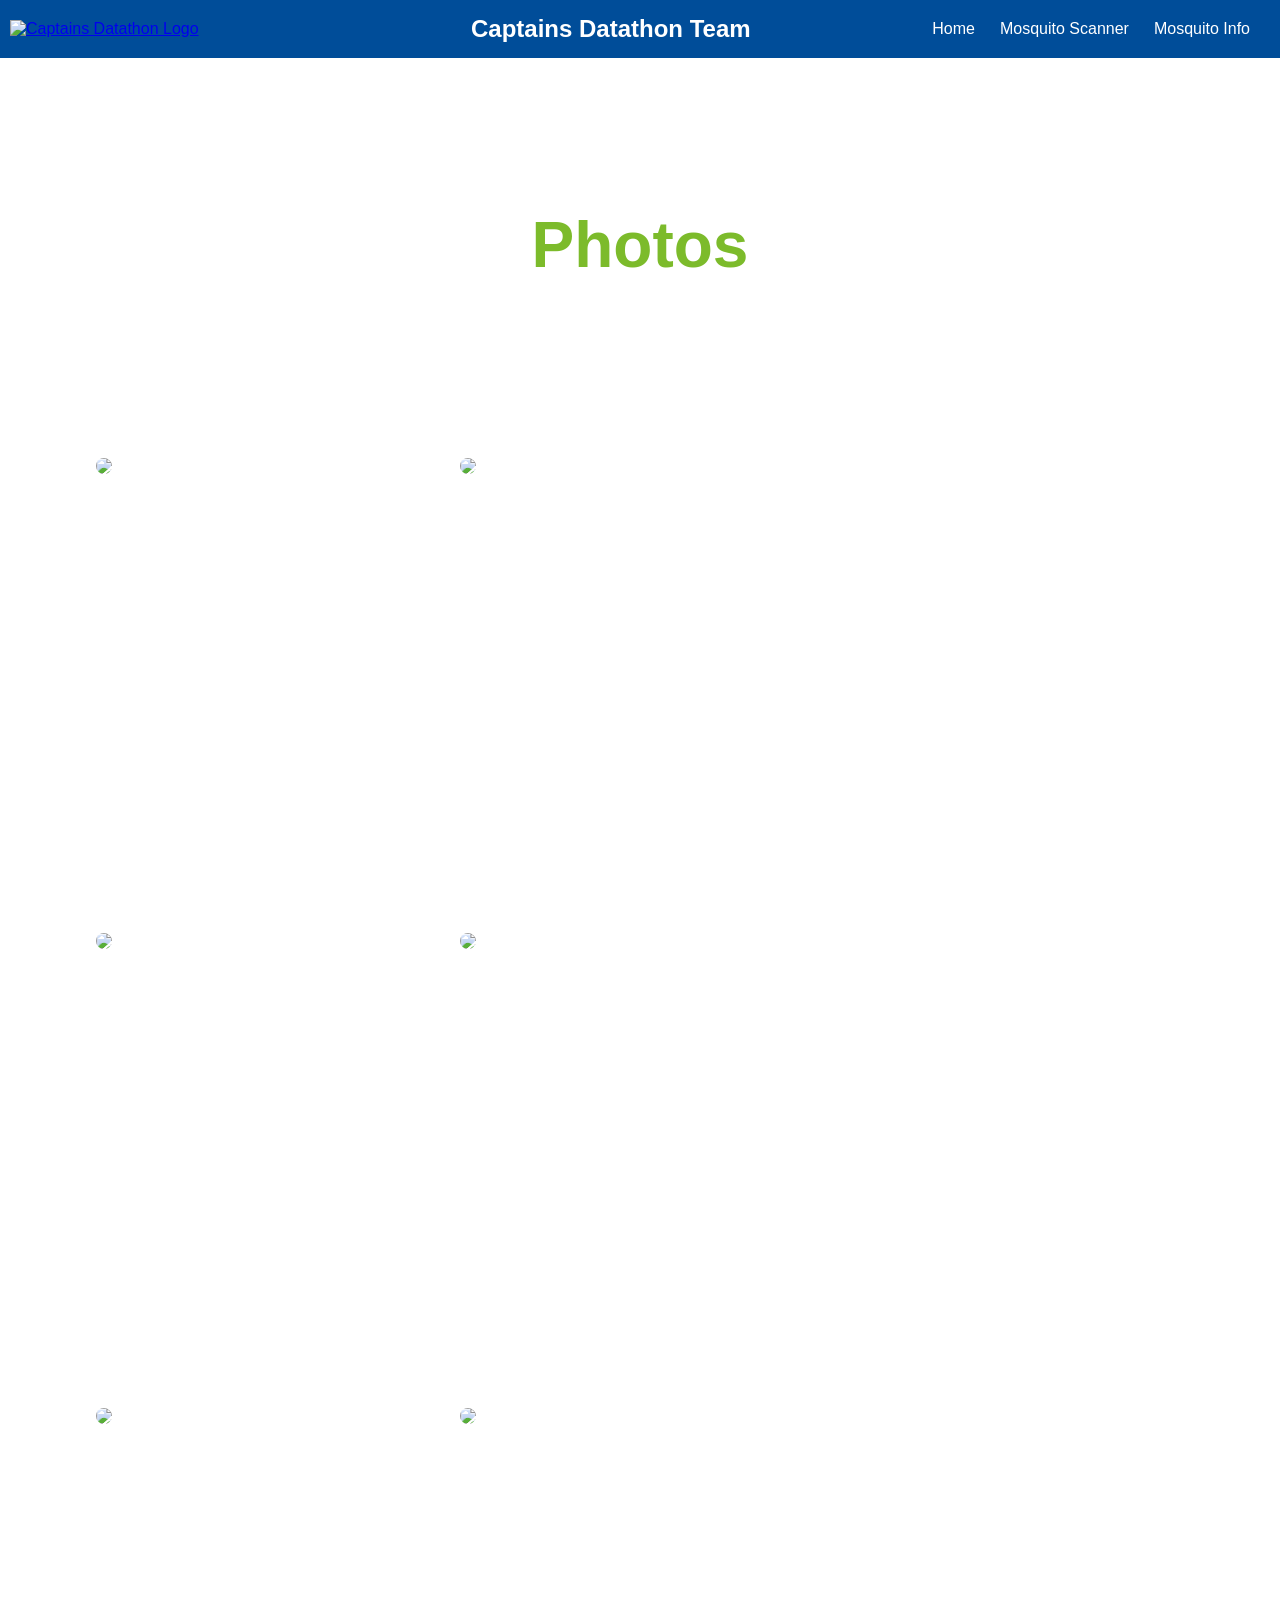
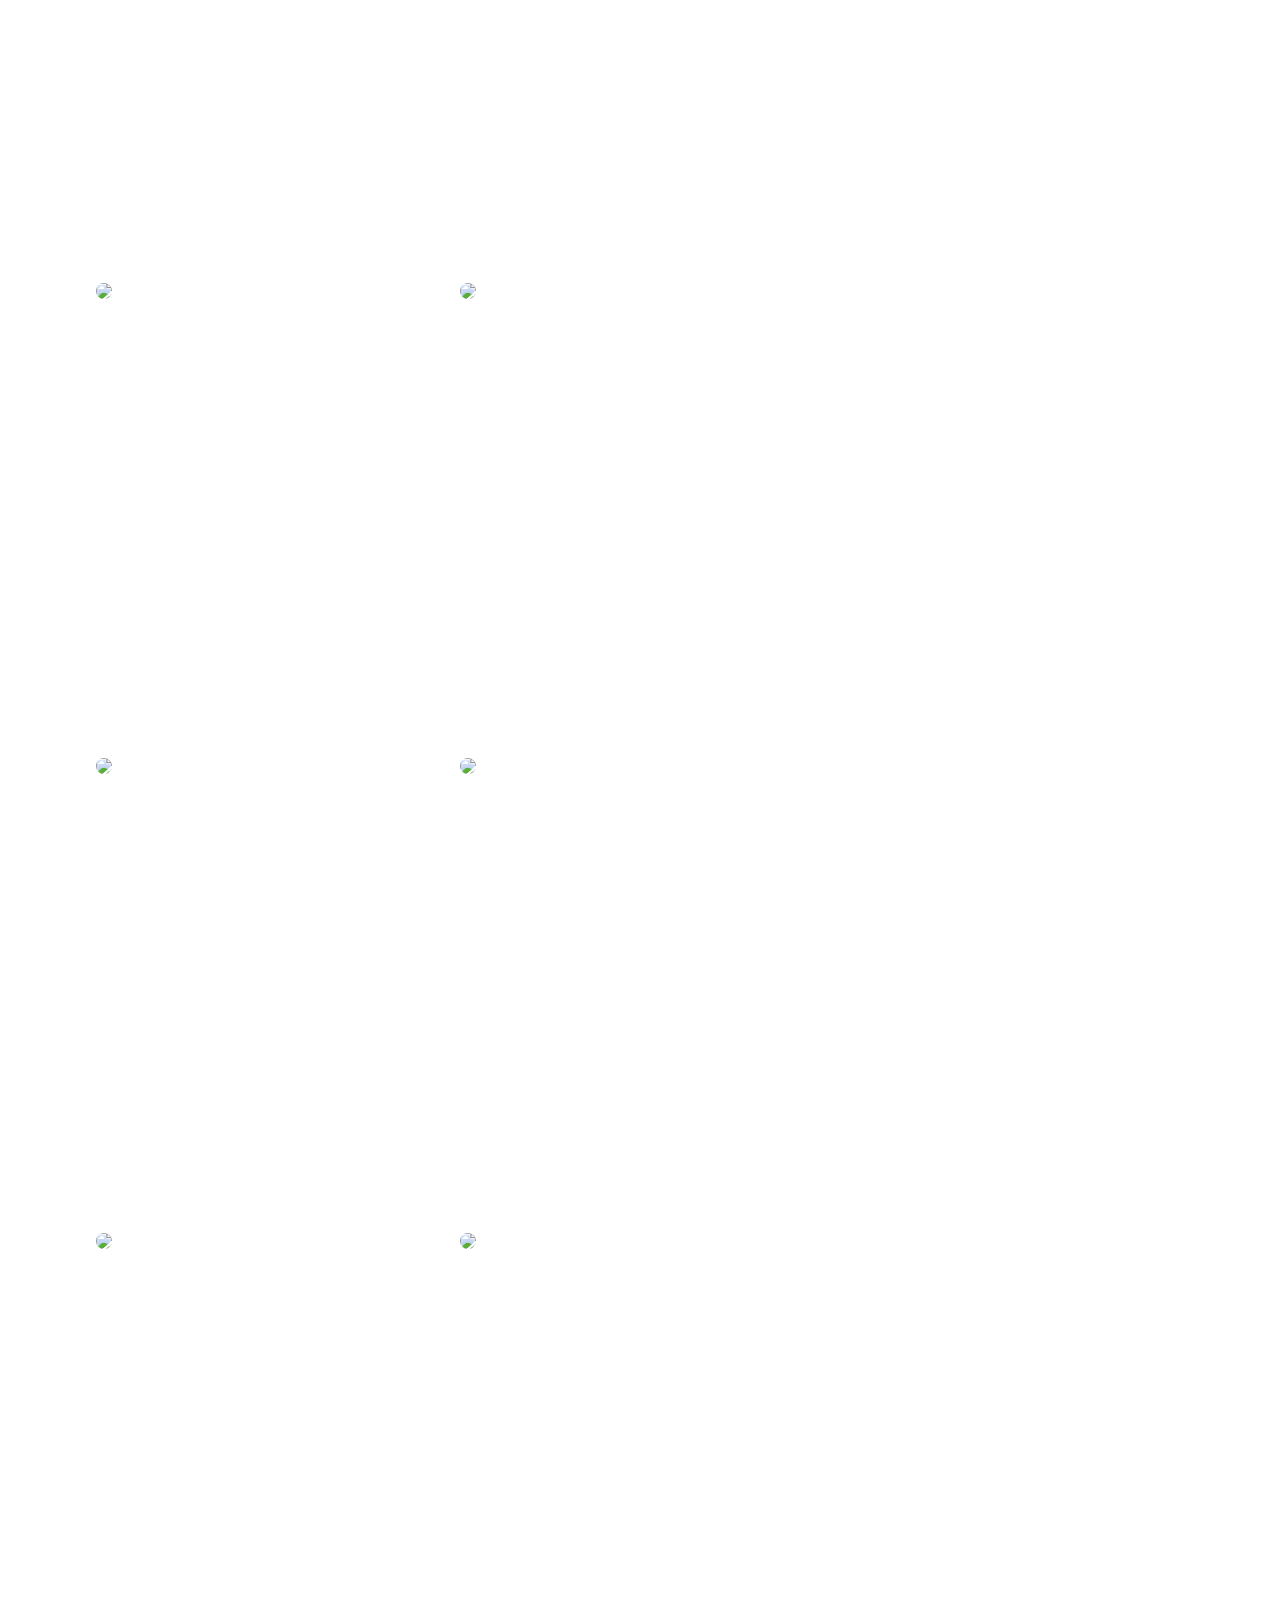
==== commit a1feb7ed: "changed photo list to have two next to one another to prevent wall of scrolling" ====
--- a/website/about.html
+++ b/website/about.html
@@ -53,25 +53,61 @@
         </div> -->
 
 
-        <img src="img/T2.jpg" class="center-img">
-        <img src="img/T4.jpg" class="center-img">
-        <img src="img/T5.jpg" class="center-img">
-        <img src="img/T6.jpg" class="center-img">
-        <img src="img/T7.jpg" class="center-img">
-        <img src="img/T3.jpg" class="center-img">
-        <img src="img/T1.jpg" class="center-img">
+        <div class="grid-content">
+            <div class="box">
+                <img src="img/T2.jpg" class="center-img">
+            </div>
+            <div class="box">
+                <img src="img/T4.jpg" class="center-img">
+            </div>
+        </div>
 
-        <!-- CENTER IMAGE -->
-        <img src="img/center.jpg" class="center-img">
+        <div class="grid-content">
+            <div class="box">
+                <img src="img/T5.jpg" class="center-img">
+            </div>
+            <div class="box">
+                <img src="img/T6.jpg" class="center-img">
+            </div>
+        </div>
 
-        <!-- BOTTOM carousel -->
-        <img src="img/B2.jpg" class="center-img">
-        <img src="img/B4.jpg" class="center-img">
-        <img src="img/B5.jpg" class="center-img">
-        <img src="img/B7.jpg" class="center-img">
-        <img src="img/B3.jpg" class="center-img">
-        <img src="img/B1.jpg" class="center-img">
-        <img src="img/B6.jpg" class="center-img">
+        <div class="grid-content">
+            <div class="box">
+                <img src="img/T7.jpg" class="center-img">
+            </div>
+            <div class="box">
+                <img src="img/T3.jpg" class="center-img">
+            </div>
+        </div>
+
+        <div class="grid-content">
+            <div class="box">
+                <img src="img/B2.jpg" class="center-img">
+            </div>
+            <div class="box">
+                <img src="img/B4.jpg" class="center-img">
+            </div>
+        </div>
+
+
+        <div class="grid-content">
+            <div class="box">
+                <img src="img/B5.jpg" class="center-img">
+            </div>
+            <div class="box">
+                <img src="img/B3.jpg" class="center-img">
+            </div>
+        </div>
+
+
+        <div class="grid-content">
+            <div class="box">
+                <img src="img/B1.jpg" class="center-img">
+            </div>
+            <div class="box">
+                <img src="img/B6.jpg" class="center-img">
+            </div>
+        </div1>
 
     </div>
 
--- a/website/style.css
+++ b/website/style.css
@@ -3,6 +3,28 @@
  > Dark Blue  - 003366
  > Light Blue - 4DAEFE
 */
+
+/* added by kshack */
+
+.imgContainer{
+  float:left;
+}
+
+/* .content {
+  justify-content: space-around;
+  align-items: center;
+  display: flex;
+  flex-direction: row;
+} */
+
+.grid-content {
+  width: 85%;
+  height: 50vh;
+  display: grid;
+  grid-template-columns: repeat(3, 1fr);
+  grid-gap: 5px;
+}
+
 
 body {
   margin: 0;
@@ -287,13 +309,12 @@
 
 .ai-image {
   width: 100vw;
-  height: 100vh;
+  /* height: 100vh; */
   overflow: hidden; /* allow full image */
   max-height: none; /* remove height restriction */
 }
 
 .ai-image img {
-  width: 100%;
   height: auto;
   object-fit: cover;
   display: block;
@@ -389,7 +410,7 @@
 
 /* Images in carousel */ .carousel-track img, .center-img {
     width: fill;
-    height: 75vh;
+    height: 50vh;
     object-fit: cover;
     border-radius: 12px; 
   }
